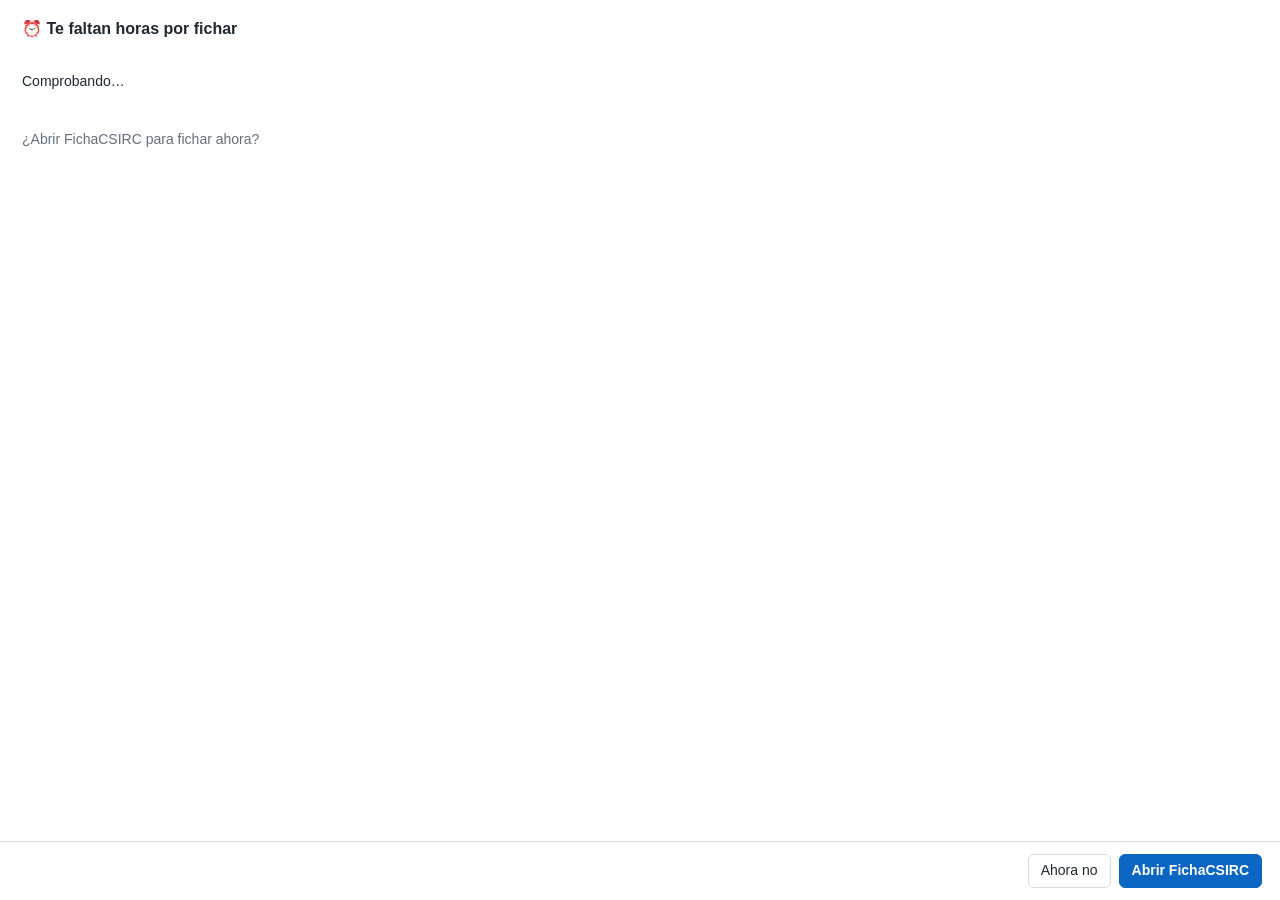
==== web/aviso.html @ e59c97ef "Prototipo web: asistente, aviso diario y actualizaciones Con esto la version web hace todo lo de la " ====
<!doctype html>
<html lang="es">
<head>
<meta charset="utf-8">
<meta name="viewport" content="width=device-width, initial-scale=1">
<title>FichaCSIRC - Recordatorio</title>
<link rel="stylesheet" href="app.css">
</head>
<body class="aviso">
<main>
  <h2>⏰ Te faltan horas por fichar</h2>
  <p id="texto" class="texto-aviso">Comprobando…</p>
  <p class="tenue">¿Abrir FichaCSIRC para fichar ahora?</p>
  <p id="cierre" class="tenue pequeno"></p>
</main>
<footer class="pie-aviso">
  <button id="b-no">Ahora no</button>
  <button id="b-si" class="primario">Abrir FichaCSIRC</button>
</footer>
<script src="demo.js"></script>
<script src="comun.js"></script>
<script src="aviso.js"></script>
</body>
</html>
---- web/app.css ----
/* FichaCSIRC - prototipo web. Mismos colores que la app Tkinter (fichaui.py). */
:root {
  --fondo: #e9edf2;
  --panel: #ffffff;
  --panel-alt: #dfe5ec;
  --borde: #d7dce2;
  --texto: #1f2933;
  --tenue: #64707d;
  --primario: #0b66c3;
  --primario-osc: #084f96;
  --exito: #248a46;
  --aviso: #b7791f;
  --peligro: #b42318;
  --seleccion: #e8f3ff;
  --vacaciones: #7a5db5;
  --guardia-bg: #e6f1fb; --guardia-fg: #0c447c;
  --tele-bg: #eceff3;    --tele-fg: #44484f;
  --permiso-bg: #fdf3e3; --permiso-fg: #8a5a12;
  --radio: 8px;
  --sombra: 0 1px 2px rgba(16, 24, 40, .06), 0 1px 3px rgba(16, 24, 40, .08);
}

* { box-sizing: border-box; }
html, body { height: 100%; }
body {
  margin: 0;
  display: flex;
  flex-direction: column;
  background: var(--fondo);
  color: var(--texto);
  font: 14px/1.4 "Segoe UI", -apple-system, BlinkMacSystemFont, "Helvetica Neue", Arial, sans-serif;
}
button, input, select { font: inherit; color: inherit; }

/* ---------- cabecera ---------- */
.cabecera {
  display: flex; align-items: center; gap: 18px;
  padding: 12px 20px;
  background: var(--panel);
  border-bottom: 1px solid var(--borde);
}
.cabecera img { height: 40px; }
.marca { display: flex; align-items: baseline; gap: 16px; }
.marca h1 { margin: 0; font-size: 22px; color: var(--primario); letter-spacing: -.2px; }
#subtitulo { color: var(--tenue); }
.etiqueta-prototipo {
  font-size: 11px; text-transform: uppercase; letter-spacing: .6px;
  padding: 2px 8px; border-radius: 999px;
  background: var(--permiso-bg); color: var(--permiso-fg);
}
.usuario { margin-left: auto; font-weight: 600; }

/* ---------- estructura ---------- */
main {
  flex: 1;
  overflow: auto;
  padding: 12px;
  display: flex; flex-direction: column; gap: 10px;
}
.panel {
  background: var(--panel);
  border: 1px solid var(--borde);
  border-radius: var(--radio);
  box-shadow: var(--sombra);
  padding: 12px 16px;
}
h2 { margin: 0 0 8px; font-size: 15px; }
.cabeza-seccion { display: flex; align-items: center; justify-content: space-between; gap: 12px; }
.cabeza-seccion h2 { margin: 0; }

button {
  border: 1px solid var(--borde); background: var(--panel);
  border-radius: 6px; padding: 6px 12px; cursor: pointer;
}
button:hover:not(:disabled) { background: var(--fondo); }
button:disabled { opacity: .5; cursor: default; }
button.primario { background: var(--primario); border-color: var(--primario); color: #fff; font-weight: 600; }
button.primario:hover:not(:disabled) { background: var(--primario-osc); }
button.peligro { background: #fbeceb; border-color: #f3cfcb; color: var(--peligro); }
button.peligro:hover:not(:disabled) { background: #f6d9d6; }
button.enlace { border: 0; background: none; color: var(--primario); padding: 0 6px; text-decoration: underline; }
input, select {
  border: 1px solid var(--borde); border-radius: 6px; padding: 6px 8px; background: #fff;
  min-width: 0;
}
input:focus, select:focus, button:focus-visible { outline: 2px solid var(--primario); outline-offset: 1px; }

/* ---------- barra de semana ---------- */
.barra-semana { display: flex; align-items: center; gap: 12px; }
.nav { display: flex; gap: 4px; }
.titulo-semana { flex: 1; display: flex; align-items: center; justify-content: center; gap: 14px; flex-wrap: wrap; }
.titulo-semana strong { font-size: 16px; }
.total { color: var(--tenue); font-variant-numeric: tabular-nums; }

/* ---------- tarjetas de dia ---------- */
.dias { display: grid; grid-template-columns: repeat(5, minmax(0, 1fr)); gap: 10px; margin-top: 10px; }
.dia {
  position: relative;
  border: 1px solid var(--borde); border-radius: var(--radio);
  padding: 10px 12px 12px; cursor: pointer; user-select: none;
  background: var(--panel); transition: background .12s, border-color .12s;
  overflow: hidden;
}
.dia:hover { border-color: #b8c2cc; }
.dia.marcado { background: var(--seleccion); border-color: var(--primario); box-shadow: inset 0 0 0 1px var(--primario); }
.dia.hoy::before { content: ""; position: absolute; inset: 0 0 auto 0; height: 4px; background: var(--primario); }
.dia .titulo { font-size: 13px; color: #111827; }
.dia.hoy .titulo { font-weight: 700; }
.barra { height: 8px; border-radius: 4px; background: #e5e7eb; margin: 8px 0; overflow: hidden; }
.barra > i { display: block; height: 100%; width: 0; transition: width .25s; }
.dia .cifra { font-size: 15px; font-weight: 700; font-variant-numeric: tabular-nums; }
.chips { display: flex; flex-wrap: wrap; gap: 4px; margin-top: 6px; }

/* colores por estado (barra y cifra) */
.completo .barra > i, i.muestra.completo { background: var(--exito); }
.completo .cifra { color: var(--exito); }
.parcial .barra > i, i.muestra.parcial { background: var(--aviso); }
.parcial .cifra { color: var(--aviso); }
.pasado .barra > i { background: var(--peligro); }
.pasado .cifra, .error .cifra { color: var(--peligro); }
.nolab .barra > i, .permiso .barra > i, i.muestra.nolab { background: var(--tenue); }
.nolab .cifra, .permiso .cifra { color: var(--tenue); }
.vacaciones .barra > i, i.muestra.vacaciones { background: var(--vacaciones); }
.vacaciones .cifra { color: var(--vacaciones); }
.vacio .cifra { color: #9a9a9a; }

.chip { display: inline-block; font-size: 12px; padding: 1px 7px; border-radius: 999px; white-space: nowrap; }
.chip-guardia { background: var(--guardia-bg); color: var(--guardia-fg); }
.chip-tele { background: var(--tele-bg); color: var(--tele-fg); }
.chip-permiso { background: var(--permiso-bg); color: var(--permiso-fg); }

.leyenda { display: flex; flex-wrap: wrap; align-items: center; gap: 6px 16px; margin-top: 12px; color: var(--tenue); font-size: 12px; }
.leyenda > span { display: inline-flex; align-items: center; gap: 5px; }
i.muestra { display: inline-block; width: 14px; height: 10px; border-radius: 2px; }
.leyenda .ayuda { margin-left: auto; }
.check { display: inline-flex; align-items: center; gap: 6px; cursor: pointer; }

/* ---------- formulario ---------- */
.form { display: grid; grid-template-columns: auto 1fr; gap: 8px 12px; align-items: center; }
.form > label { color: var(--tenue); }
.fila { display: flex; align-items: center; gap: 10px; }
.campo-tarea input { width: 100%; }
.horas { width: 80px; }
.sub { color: var(--tenue); margin-left: 8px; }
#actividad { min-width: 200px; }
.crece { flex: 1; }

/* ---------- tabla ---------- */
.apuntes { flex: 1; min-height: 180px; display: flex; flex-direction: column; }
table { width: 100%; border-collapse: collapse; margin-top: 8px; }
th { text-align: left; font-size: 12px; color: var(--tenue); font-weight: 600; padding: 6px 8px; border-bottom: 1px solid var(--borde); }
td { padding: 7px 8px; border-bottom: 1px solid #eef1f4; vertical-align: top; }
tbody tr { cursor: pointer; }
tbody tr:hover { background: #f8fafc; }
tbody tr.sel { background: var(--seleccion); }
.num { text-align: right; font-variant-numeric: tabular-nums; white-space: nowrap; }
td.comentario { color: var(--tenue); max-width: 320px; overflow: hidden; text-overflow: ellipsis; white-space: nowrap; }
.vacio { color: var(--tenue); margin: 12px 0 0; }

/* ---------- pie ---------- */
.pie {
  display: flex; align-items: center; gap: 12px;
  padding: 6px 14px; background: var(--panel-alt); color: var(--tenue); font-size: 12px;
  border-top: 1px solid var(--borde);
}
.estado { flex: 1; min-width: 0; overflow: hidden; text-overflow: ellipsis; white-space: nowrap; }
.conn { color: var(--tenue); }
.conn.ok { color: var(--exito); }
.conn.warn { color: var(--aviso); }
.conn.error { color: var(--peligro); }

/* ---------- menu contextual ---------- */
.menu {
  position: fixed; z-index: 20; min-width: 230px;
  background: var(--panel); border: 1px solid var(--borde); border-radius: 8px;
  box-shadow: 0 8px 24px rgba(16, 24, 40, .16); padding: 4px;
}
.menu button { display: block; width: 100%; text-align: left; border: 0; border-radius: 5px; padding: 7px 10px; background: none; }
.menu button:hover:not(:disabled) { background: var(--seleccion); }
.menu .titulo-menu { padding: 6px 10px 4px; font-size: 11px; color: var(--tenue); text-transform: uppercase; letter-spacing: .5px; }
.menu hr { border: 0; border-top: 1px solid var(--borde); margin: 4px 0; }

/* ---------- modal ---------- */
.modal { position: fixed; inset: 0; z-index: 30; background: rgba(15, 23, 42, .35); display: flex; align-items: center; justify-content: center; padding: 16px; }
.modal[hidden] { display: none; }
.modal-caja { background: var(--panel); border-radius: 10px; padding: 18px 20px; width: min(460px, 100%); box-shadow: 0 16px 40px rgba(16, 24, 40, .25); }
.modal-caja h3 { margin: 0 0 8px; font-size: 16px; }
.modal-caja p { margin: 0; white-space: pre-line; color: var(--texto); }
.modal-botones { display: flex; justify-content: flex-end; gap: 8px; margin-top: 16px; }

@media (max-width: 1000px) {
  .dias { grid-template-columns: repeat(3, minmax(0, 1fr)); }
}

/* ---------- barra de menus ---------- */
.menubar { display: flex; gap: 2px; padding: 2px 8px; background: var(--panel); border-bottom: 1px solid var(--borde); }
.menubar button { border: 0; background: none; padding: 4px 10px; border-radius: 4px; }
.menubar button:hover { background: var(--fondo); }
.campo-tarea { display: flex; gap: 8px; }
.campo-tarea input { flex: 1; }

/* ---------- dialogos (dialogos.js) ---------- */
.capa { position: fixed; inset: 0; background: rgba(15, 23, 42, .35); display: flex; align-items: center; justify-content: center; padding: 16px; }
.dlg { background: var(--panel); border-radius: 10px; box-shadow: 0 16px 40px rgba(16, 24, 40, .25); display: flex; flex-direction: column; max-height: calc(100vh - 32px); }
.dlg-cabeza { display: flex; align-items: center; justify-content: space-between; padding: 14px 18px 8px; }
.dlg-cabeza h3 { margin: 0; font-size: 16px; }
.dlg-x { border: 0; background: none; font-size: 20px; line-height: 1; padding: 2px 8px; color: var(--tenue); }
.dlg-cuerpo { padding: 4px 18px 8px; overflow: auto; flex: 1; min-height: 0; }
.dlg-pie { display: flex; justify-content: space-between; gap: 8px; padding: 12px 18px 14px; border-top: 1px solid var(--borde); flex-wrap: wrap; }
.dlg-botones { display: flex; gap: 8px; flex-wrap: wrap; }
.dlg-sub { font-weight: 600; margin: 4px 0 8px; }
.dlg h4 { margin: 14px 0 6px; font-size: 14px; }
.rejilla { display: grid; grid-template-columns: auto 1fr; gap: 8px 12px; align-items: center; margin: 8px 0; }
.rejilla > label { color: var(--tenue); }
.nota { margin: 6px 0; white-space: pre-line; font-size: 13px; }
.tenue { color: var(--tenue); }
.verde { color: var(--exito); }
.rojo { color: var(--peligro); }
.ambar { color: var(--aviso); }
.ancho { width: 100%; }
.lista { width: 100%; margin: 8px 0 4px; }
.check.bloque { display: flex; margin: 4px 0; }
.dlg hr { border: 0; border-top: 1px solid var(--borde); margin: 8px 0; }
#modal { z-index: 60; }
.menu { z-index: 70; }

.nav-mes { display: flex; align-items: center; gap: 8px; margin-bottom: 10px; }
.nav-mes .mes { flex: 1; text-align: center; font-size: 16px; }
.barra.grande { height: 10px; margin: 0 0 12px; }
.barra.completo > i { background: var(--exito); }
.barra.parcial > i { background: var(--aviso); }
.cifras { display: grid; grid-template-columns: 1fr auto; gap: 4px 12px; }
.cifras strong { font-size: 16px; text-align: right; font-variant-numeric: tabular-nums; }
.estado-mes { font-weight: 700; margin: 12px 0 4px; }
.estado-mes.ok { color: var(--exito); }
.estado-mes.aviso { color: var(--aviso); }
.fila-dia { display: flex; justify-content: space-between; width: 100%; margin: 2px 0; text-align: left; }

.lista-festivos { margin: 10px 0; max-height: 220px; overflow: auto; font-size: 13px; }
.festivo { display: grid; grid-template-columns: 96px 1fr; gap: 8px; padding: 1px 0; }

fieldset.permiso { border: 1px solid var(--borde); border-radius: 8px; margin: 0 0 10px; padding: 6px 12px 10px; }
fieldset.permiso legend { font-weight: 600; padding: 0 4px; }
.cifras-permiso { gap: 18px; flex-wrap: wrap; }
.concesion { display: grid; grid-template-columns: 64px 1fr auto; gap: 10px; align-items: center; padding: 2px 0; }
.pie-permiso { margin-top: 8px; flex-wrap: wrap; }
.actividad-permiso { width: 220px; }

table.tabla-dlg { margin-top: 4px; }
.tabla-dlg td { border-bottom: 1px solid #eef1f4; padding: 6px 8px; vertical-align: middle; }
kbd { font: 12px ui-monospace, Consolas, monospace; background: var(--fondo); border: 1px solid var(--borde); border-bottom-width: 2px; border-radius: 4px; padding: 1px 6px; white-space: nowrap; }

.novedades h4.version { color: var(--primario); font-size: 15px; margin: 14px 0 4px; }
.novedades p { margin: 3px 0; }
.novedades p.apartado { font-weight: 700; margin-top: 8px; }
.novedades p.punto { padding-left: 14px; text-indent: -10px; }

/* ---------- asistente de configuracion (configurar.html) ---------- */
.pasos { display: flex; gap: 6px; list-style: none; margin: 0; padding: 0; counter-reset: paso; flex-wrap: wrap; }
.pasos li { counter-increment: paso; padding: 6px 12px; border-radius: 999px; background: var(--panel); border: 1px solid var(--borde); color: var(--tenue); font-size: 13px; }
.pasos li::before { content: counter(paso) ". "; }
.pasos li.actual { background: var(--primario); border-color: var(--primario); color: #fff; font-weight: 600; }
.pasos li.hecho { color: var(--exito); }
.contenido-asistente { max-width: 820px; width: 100%; }
.contenido-asistente h2 { font-size: 18px; margin-bottom: 12px; }
.campo-asistente { display: grid; grid-template-columns: 190px minmax(0, 1fr); gap: 4px 12px; align-items: center; margin: 10px 0; }
.campo-asistente > .tenue { grid-column: 2; font-size: 12px; }
.contenido-asistente .lista { min-height: 180px; }
.dos-listas { display: grid; grid-template-columns: 1fr 1fr; gap: 16px; margin-top: 8px; }
.dos-listas h4 { margin: 0 0 4px; }
.nota.azul { color: var(--primario); }
.separado { margin-top: 18px; }
.favs-resumen { margin: 6px 0 0; padding-left: 20px; font-size: 13px; }
.pie-asistente { gap: 8px; padding: 10px 16px; font-size: 13px; }
.pie-asistente .crece { flex: 1; }
@media (max-width: 700px) {
  .campo-asistente { grid-template-columns: 1fr; }
  .campo-asistente > .tenue { grid-column: 1; }
  .dos-listas { grid-template-columns: 1fr; }
}

/* ---------- ventanita del aviso de fichaje (aviso.html) ---------- */
body.aviso { background: var(--panel); }
body.aviso main { padding: 18px 22px 8px; }
body.aviso h2 { font-size: 16px; }
.texto-aviso { white-space: pre-line; font-variant-numeric: tabular-nums; }
.pequeno { font-size: 12px; }
.pie-aviso { display: flex; justify-content: flex-end; gap: 8px; padding: 12px 18px; border-top: 1px solid var(--borde); }
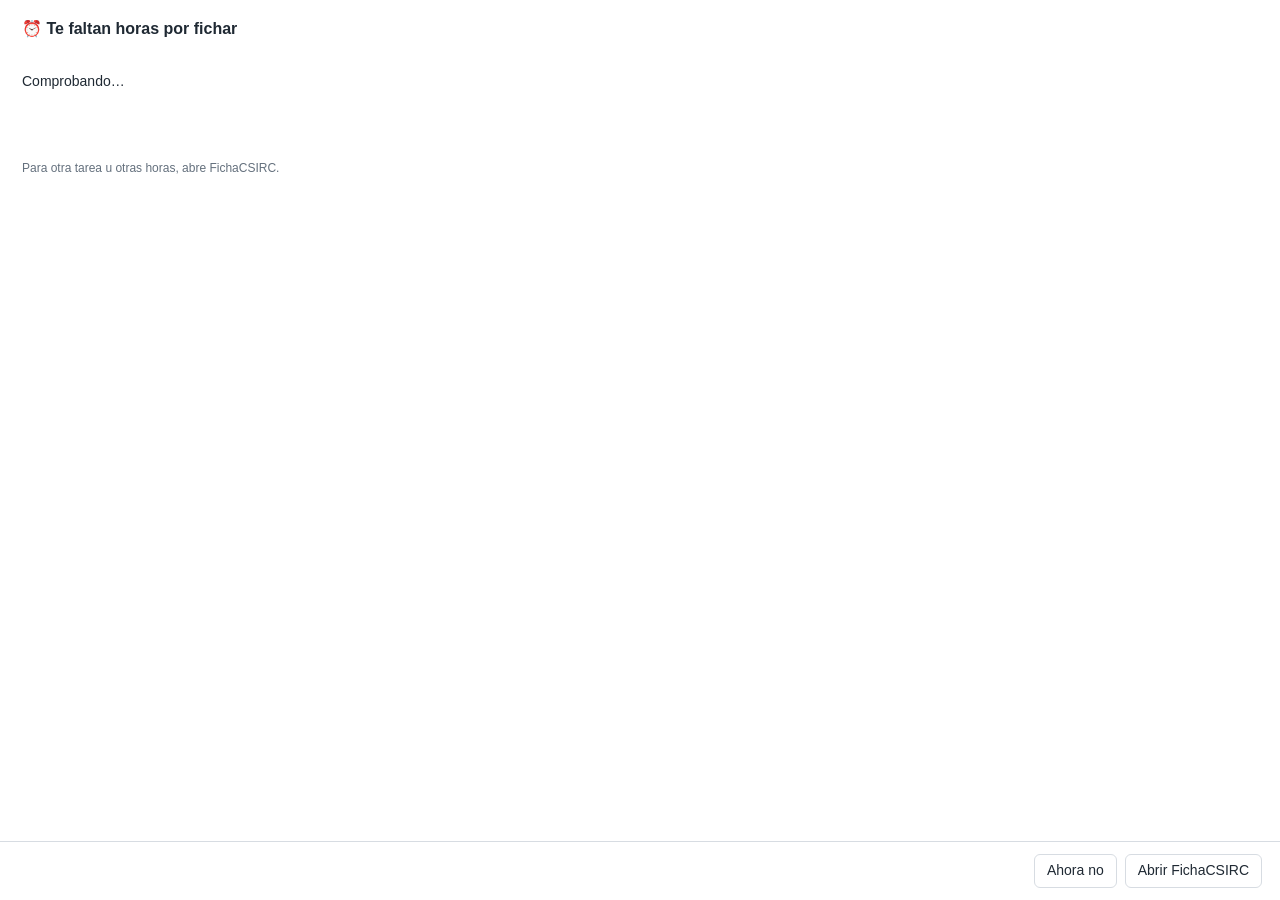
==== commit d011aa58: "Fichar desde el aviso diario La ventanita del recordatorio lista cada dia con huecos con la tarea ha" ====
--- a/web/aviso.html
+++ b/web/aviso.html
@@ -10,13 +10,27 @@
 <main>
   <h2>⏰ Te faltan horas por fichar</h2>
   <p id="texto" class="texto-aviso">Comprobando…</p>
-  <p class="tenue">¿Abrir FichaCSIRC para fichar ahora?</p>
+  <!-- Un renglon por dia con huecos: tarea habitual + "Fichar 2h". Fichas
+       desde aqui, sin abrir la app; cuando no queda nada, se cierra sola. -->
+  <div id="dias-aviso" class="dias-aviso"></div>
+  <p id="hecho" class="hecho-aviso" hidden>✔ Todo fichado. ¡Hasta mañana!</p>
+  <p class="tenue pequeno">Para otra tarea u otras horas, abre FichaCSIRC.</p>
   <p id="cierre" class="tenue pequeno"></p>
 </main>
 <footer class="pie-aviso">
   <button id="b-no">Ahora no</button>
-  <button id="b-si" class="primario">Abrir FichaCSIRC</button>
+  <button id="b-si">Abrir FichaCSIRC</button>
 </footer>
+<div id="modal" class="modal" hidden>
+  <div class="modal-caja" role="dialog" aria-modal="true" aria-labelledby="modal-titulo">
+    <h3 id="modal-titulo"></h3>
+    <p id="modal-texto"></p>
+    <div class="modal-botones">
+      <button id="modal-no">No</button>
+      <button id="modal-si" class="primario">Sí</button>
+    </div>
+  </div>
+</div>
 <script src="demo.js"></script>
 <script src="comun.js"></script>
 <script src="aviso.js"></script>
--- a/web/app.css
+++ b/web/app.css
@@ -21,6 +21,9 @@
 }
 
 * { box-sizing: border-box; }
+/* hidden oculta SIEMPRE: si no, una regla con display (p. ej. .chip) le gana y
+   el elemento se ve vacio. */
+[hidden] { display: none !important; }
 html, body { height: 100%; }
 body {
   margin: 0;
@@ -35,14 +38,21 @@
 /* ---------- cabecera ---------- */
 .cabecera {
   display: flex; align-items: center; gap: 18px;
-  padding: 12px 20px;
+  padding: 9px 20px;
   background: var(--panel);
   border-bottom: 1px solid var(--borde);
 }
 .cabecera img { height: 40px; }
-.marca { display: flex; align-items: baseline; gap: 16px; }
-.marca h1 { margin: 0; font-size: 22px; color: var(--primario); letter-spacing: -.2px; }
-#subtitulo { color: var(--tenue); }
+/* Logo de la app: icono (reloj con check) + "Ficha" regular y "CSIRC" en
+   negrita azul, con el subtitulo debajo: dos lineas, como el de la UGR. */
+.sep-logo { width: 1px; height: 34px; background: var(--borde); margin: 0 -2px; }
+#logo[hidden] + .sep-logo { display: none; }
+.marca { display: flex; align-items: center; gap: 10px; }
+.icono-app { width: 36px; height: 36px; flex: none; }
+.marca-texto { display: flex; flex-direction: column; gap: 3px; }
+.marca h1 { margin: 0; font-size: 22px; line-height: 1; font-weight: 400; color: var(--texto); letter-spacing: -.2px; }
+.marca h1 b { font-weight: 700; color: var(--primario); }
+#subtitulo, .marca .subtitulo { color: var(--tenue); font-size: 12.5px; line-height: 1.2; }
 .etiqueta-prototipo {
   font-size: 11px; text-transform: uppercase; letter-spacing: .6px;
   padding: 2px 8px; border-radius: 999px;
@@ -67,6 +77,19 @@
 h2 { margin: 0 0 8px; font-size: 15px; }
 .cabeza-seccion { display: flex; align-items: center; justify-content: space-between; gap: 12px; }
 .cabeza-seccion h2 { margin: 0; }
+
+/* ---------- cajas: minimizar / cerrar (menu Ver) ---------- */
+.controles-panel { display: flex; gap: 2px; margin-left: 4px; }
+#habituales-periodo { margin-left: auto; }
+.b-panel { border: 0; background: none; color: var(--tenue); padding: 0 7px; height: 24px;
+           font-size: 16px; line-height: 1; border-radius: 5px; }
+.b-panel:hover { background: var(--fondo); color: var(--texto); }
+.cerrado { display: none !important; }
+.minimizado > :not(.cabeza-seccion) { display: none !important; }
+.minimizado .cabeza-seccion h2 { cursor: pointer; }
+.minimizado .cabeza-seccion { margin-bottom: 0 !important; }
+.zona-trabajo .apuntes.minimizado { contain: none; min-height: 0; align-self: start; }
+.zona-trabajo.una-columna { grid-template-columns: minmax(0, 1fr); }
 
 button {
   border: 1px solid var(--borde); background: var(--panel);
@@ -79,6 +102,23 @@
 button.peligro { background: #fbeceb; border-color: #f3cfcb; color: var(--peligro); }
 button.peligro:hover:not(:disabled) { background: #f6d9d6; }
 button.enlace { border: 0; background: none; color: var(--primario); padding: 0 6px; text-decoration: underline; }
+
+/* ---------- pantalla del PIN: tapa todo hasta acertarlo ---------- */
+.bloqueo { position: fixed; inset: 0; z-index: 50; background: var(--fondo);
+           display: flex; align-items: center; justify-content: center; padding: 16px; }
+.bloqueo-caja { background: var(--panel); border: 1px solid var(--borde); border-radius: 12px;
+                box-shadow: var(--sombra); padding: 28px 32px; width: min(340px, 100%);
+                display: flex; flex-direction: column; align-items: center; gap: 10px; text-align: center; }
+.bloqueo-caja h1 { margin: 0; font-size: 24px; font-weight: 400; color: var(--texto); }
+.bloqueo-caja h1 b { color: var(--primario); font-weight: 700; }
+.bloqueo-caja .marca { gap: 10px; }
+.bloqueo-ugr { height: 44px; margin-bottom: 6px; }
+.bloqueo-version { font-size: 12px; margin-top: 6px; }
+.bloqueo-caja p { margin: 0; }
+.pin-campo { font-size: 22px; letter-spacing: 6px; text-align: center; width: 180px; padding: 8px; }
+.pin-msg { min-height: 1.3em; color: var(--peligro); font-size: 13px; }
+.bloqueo-caja button.primario { width: 180px; }
+.bloqueo-caja .enlace { font-size: 13px; margin-top: 4px; }
 input, select {
   border: 1px solid var(--borde); border-radius: 6px; padding: 6px 8px; background: #fff;
   min-width: 0;
@@ -116,8 +156,10 @@
 .completo .cifra { color: var(--exito); }
 .parcial .barra > i, i.muestra.parcial { background: var(--aviso); }
 .parcial .cifra { color: var(--aviso); }
-.pasado .barra > i { background: var(--peligro); }
-.pasado .cifra, .error .cifra { color: var(--peligro); }
+/* Pasarse de la jornada no es un error: azul (rojo solo para "sin conexion"). */
+.pasado .barra > i, i.muestra.pasado { background: var(--primario); }
+.pasado .cifra { color: var(--primario); }
+.error .cifra { color: var(--peligro); }
 .nolab .barra > i, .permiso .barra > i, i.muestra.nolab { background: var(--tenue); }
 .nolab .cifra, .permiso .cifra { color: var(--tenue); }
 .vacaciones .barra > i, i.muestra.vacaciones { background: var(--vacaciones); }
@@ -129,33 +171,80 @@
 .chip-tele { background: var(--tele-bg); color: var(--tele-fg); }
 .chip-permiso { background: var(--permiso-bg); color: var(--permiso-fg); }
 
-.leyenda { display: flex; flex-wrap: wrap; align-items: center; gap: 6px 16px; margin-top: 12px; color: var(--tenue); font-size: 12px; }
+.leyenda { display: flex; flex-wrap: wrap; align-items: center; gap: 6px 16px; margin-top: 8px; color: var(--tenue); font-size: 12px; }
 .leyenda > span { display: inline-flex; align-items: center; gap: 5px; }
 i.muestra { display: inline-block; width: 14px; height: 10px; border-radius: 2px; }
 .leyenda .ayuda { margin-left: auto; }
 .check { display: inline-flex; align-items: center; gap: 6px; cursor: pointer; }
 
-/* ---------- formulario ---------- */
-.form { display: grid; grid-template-columns: auto 1fr; gap: 8px 12px; align-items: center; }
-.form > label { color: var(--tenue); }
-.fila { display: flex; align-items: center; gap: 10px; }
+/* ---------- zona de trabajo: formulario + apuntes ----------
+   Lado a lado en pantallas anchas. Ninguno se estira para rellenar la
+   ventana: lo normal son 1-2 apuntes por dia y antes quedaba un gran hueco. */
+/* La zona de trabajo ocupa hasta abajo: el panel de apuntes (todo el periodo)
+   se estira y desplaza dentro; el formulario se queda arriba. */
+.zona-trabajo {
+  display: grid; grid-template-columns: minmax(0, 1fr) minmax(0, 1fr); gap: 10px;
+  /* Crece hasta el final de la ventana, pero NUNCA por debajo de lo que mide la
+     columna izquierda (formulario + habituales, siempre enteros): en pantallas
+     bajas la pagina desplaza en vez de encoger las listas a cero filas. */
+  align-items: stretch; flex: 1 0 auto;
+}
+/* contain: size -> la lista larga de apuntes NO estira la fila: el panel toma
+   el alto de la fila (el de la ventana o el de la columna izquierda) y su
+   lista desplaza dentro. */
+.zona-trabajo .apuntes { display: flex; flex-direction: column; min-height: 260px; contain: size; }
+@media (max-width: 1050px) {
+  .zona-trabajo { grid-template-columns: minmax(0, 1fr); flex: none; }
+  /* una columna: el panel de apuntes con alto propio */
+  .zona-trabajo .apuntes { contain: none; height: 420px; }
+}
+.zona-trabajo .panel { padding: 10px 14px; }
+.zona-trabajo h2 { margin-bottom: 6px; }
+
+.form { display: grid; grid-template-columns: auto minmax(0, 1fr); gap: 6px 10px; align-items: center; }
+.form > label { color: var(--tenue); font-size: 13px; }
+.fila { display: flex; align-items: center; gap: 8px; }
 .campo-tarea input { width: 100%; }
-.horas { width: 80px; }
-.sub { color: var(--tenue); margin-left: 8px; }
-#actividad { min-width: 200px; }
-.crece { flex: 1; }
-
-/* ---------- tabla ---------- */
-.apuntes { flex: 1; min-height: 180px; display: flex; flex-direction: column; }
+.horas { width: 72px; }
+.sub { color: var(--tenue); font-size: 13px; }
+#actividad { min-width: 140px; }
+.crece { flex: 1; min-width: 0; }
+#comentario { width: 100%; }
+.acciones-form { grid-column: 1 / -1; display: flex; justify-content: flex-end; }
+
+.cabeza-seccion > .tenue { font-size: 13px; font-variant-numeric: tabular-nums; }
+.lista-apuntes { flex: 1 1 0; min-height: 120px; overflow: auto; margin-top: 2px; }
+.apunte {
+  display: grid; grid-template-columns: 48px minmax(0, 1fr) auto auto; align-items: center;
+  gap: 6px; padding: 5px 4px; border-top: 1px solid #eef1f4; border-radius: 4px; cursor: pointer;
+}
+.apunte:hover { background: #f8fafc; }
+.apunte.sel { background: var(--seleccion); }
+.apunte:focus-visible { outline: 2px solid var(--primario); outline-offset: -2px; }
+.ap-horas { text-align: right; font-weight: 600; font-variant-numeric: tabular-nums; white-space: nowrap; }
+.ap-texto { min-width: 0; white-space: nowrap; overflow: hidden; text-overflow: ellipsis; }
+.icono { border: 0; background: none; padding: 5px; line-height: 0; color: var(--tenue); border-radius: 5px; }
+.icono:hover:not(:disabled) { background: var(--fondo); color: var(--texto); }
+.icono.borrar:hover:not(:disabled) { background: #fbeceb; color: var(--peligro); }
+.grupo-dia {
+  display: flex; justify-content: space-between; gap: 8px; width: 100%; text-align: left;
+  border: 0; border-radius: 5px; background: none; margin-top: 4px;
+  padding: 5px 6px; font-size: 12px; font-weight: 600; cursor: pointer;
+}
+.grupo-dia:first-child { margin-top: 0; }
+.grupo-dia:hover { background: var(--fondo); }
+.grupo-dia.marcado { background: var(--seleccion); color: var(--primario); }
+.grupo-dia.hoy span:first-child { color: var(--primario); }
+.grupo-dia.vacio-dia { font-weight: 500; color: var(--tenue); }
+.apunte.del-marcado { background: #f4f9ff; }
+.apunte.del-marcado.sel { background: var(--seleccion); }
+.apuntes .vacio { color: var(--tenue); margin: 6px 0 2px; font-size: 13px; }
+
+/* tablas de los dialogos */
 table { width: 100%; border-collapse: collapse; margin-top: 8px; }
 th { text-align: left; font-size: 12px; color: var(--tenue); font-weight: 600; padding: 6px 8px; border-bottom: 1px solid var(--borde); }
 td { padding: 7px 8px; border-bottom: 1px solid #eef1f4; vertical-align: top; }
-tbody tr { cursor: pointer; }
-tbody tr:hover { background: #f8fafc; }
-tbody tr.sel { background: var(--seleccion); }
 .num { text-align: right; font-variant-numeric: tabular-nums; white-space: nowrap; }
-td.comentario { color: var(--tenue); max-width: 320px; overflow: hidden; text-overflow: ellipsis; white-space: nowrap; }
-.vacio { color: var(--tenue); margin: 12px 0 0; }
 
 /* ---------- pie ---------- */
 .pie {
@@ -177,6 +266,7 @@
 }
 .menu button { display: block; width: 100%; text-align: left; border: 0; border-radius: 5px; padding: 7px 10px; background: none; }
 .menu button:hover:not(:disabled) { background: var(--seleccion); }
+.menu button.destacado { font-weight: 700; color: #111827; }
 .menu .titulo-menu { padding: 6px 10px 4px; font-size: 11px; color: var(--tenue); text-transform: uppercase; letter-spacing: .5px; }
 .menu hr { border: 0; border-top: 1px solid var(--borde); margin: 4px 0; }
 
@@ -286,3 +376,176 @@
 .texto-aviso { white-space: pre-line; font-variant-numeric: tabular-nums; }
 .pequeno { font-size: 12px; }
 .pie-aviso { display: flex; justify-content: flex-end; gap: 8px; padding: 12px 18px; border-top: 1px solid var(--borde); }
+.dias-aviso { display: flex; flex-direction: column; gap: 6px; margin: 10px 0 12px; }
+.aviso-dia { display: grid; grid-template-columns: 96px 70px minmax(0, 1fr) auto auto; gap: 8px; align-items: center;
+             padding: 7px 10px; background: var(--fondo); border-radius: 6px; font-size: 13px; }
+.aviso-dia-nombre { font-weight: 600; }
+.aviso-dia select { min-width: 0; }
+.aviso-dia .horas { width: 52px; }
+.hecho-aviso { color: var(--exito); font-weight: 600; font-size: 15px; }
+
+/* ---------- selector Semana | Mes y vista mensual ---------- */
+.selector-vista { display: inline-flex; border: 1px solid var(--borde); border-radius: 6px; overflow: hidden; }
+.selector-vista button { border: 0; border-radius: 0; padding: 6px 12px; }
+.selector-vista button + button { border-left: 1px solid var(--borde); }
+.selector-vista button.activo { background: var(--seleccion); color: var(--primario); font-weight: 600; }
+.chip-estado { font-size: 12px; padding: 2px 9px; border-radius: 999px; }
+.chip-estado.ok { background: #e7f4ec; color: var(--exito); }
+.chip-estado.aviso { background: var(--permiso-bg); color: var(--permiso-fg); }
+
+.dias.mes { gap: 6px; }
+.celda {
+  position: relative; overflow: hidden; cursor: pointer; user-select: none;
+  border: 1px solid var(--borde); border-radius: 6px; background: var(--panel);
+  padding: 6px 9px 7px; min-height: 64px; transition: background .12s, border-color .12s;
+}
+.celda:hover { border-color: #b8c2cc; }
+.celda.marcado { background: var(--seleccion); border-color: var(--primario); box-shadow: inset 0 0 0 1px var(--primario); }
+.celda.hoy::before { content: ""; position: absolute; inset: 0 0 auto 0; height: 3px; background: var(--primario); }
+.celda.fuera { opacity: .45; }
+.celda.fuera.marcado { opacity: .8; }
+.cab-celda { display: flex; align-items: baseline; gap: 6px; font-size: 12px; }
+.dia-celda { font-weight: 600; color: #111827; white-space: nowrap; }
+.celda.hoy .dia-celda { color: var(--primario); }
+.celda .iconos { color: var(--tenue); letter-spacing: 1px; }
+.celda .cifra { margin-left: auto; font-size: 12px; font-weight: 600; white-space: nowrap; }
+.celda.futuro .cifra { font-weight: 400; }
+.celda .barra { height: 4px; margin: 5px 0 4px; }
+.linea-ap { display: flex; gap: 6px; font-size: 12px; color: var(--tenue); white-space: nowrap; overflow: hidden; }
+.linea-h { min-width: 34px; color: var(--texto); font-variant-numeric: tabular-nums; }
+.linea-t { overflow: hidden; text-overflow: ellipsis; }
+.linea-mas { font-size: 11px; color: var(--tenue); padding-left: 40px; }
+@media (max-width: 1000px) {
+  .dias.mes { grid-template-columns: repeat(5, minmax(0, 1fr)); }
+}
+
+/* ---------- apuntes dentro de las tarjetas de la semana ---------- */
+.dia .ap-tarjeta { border-top: 1px solid #eef1f4; padding: 4px 0 3px; }
+/* el primer apunte, separado de la cifra (o de los chips) */
+.dia .cifra + .ap-tarjeta, .dia .chips + .ap-tarjeta { margin-top: 6px; }
+.dia .linea-ap { color: var(--texto); }
+.linea-act { font-size: 12px; color: var(--tenue); padding-left: 40px; white-space: nowrap; overflow: hidden; text-overflow: ellipsis; }
+.sin-apuntes { margin-top: 6px; font-size: 12px; color: var(--tenue); }
+.dia .linea-mas { margin-top: 2px; }
+/* editar / borrar el apunte desde la tarjeta: al pasar el raton o con foco */
+.dia .ap-tarjeta { position: relative; }
+.ap-acciones { position: absolute; right: 0; top: 1px; display: flex; gap: 1px; opacity: 0; pointer-events: none;
+               background: var(--panel); border-radius: 6px; box-shadow: -6px 0 6px var(--panel); }
+.dia.marcado .ap-acciones { background: var(--seleccion); box-shadow: -6px 0 6px var(--seleccion); }
+/* opacity (no display:none): oculto pero alcanzable con Tab, y al tener el foco se ve */
+.ap-tarjeta:hover .ap-acciones, .ap-acciones:focus-within { opacity: 1; pointer-events: auto; }
+.ap-acciones .icono { padding: 3px; }
+
+/* ---------- "+" de cada dia, horas editables, arrastrar ---------- */
+.b-mas-dia { position: absolute; top: 6px; right: 6px; width: 24px; height: 24px; padding: 0;
+             border-radius: 6px; font-size: 17px; line-height: 1; font-weight: 600;
+             color: var(--primario); background: var(--panel); opacity: 0; }
+/* en la celda del mes, abajo a la derecha: arriba esta la cifra del dia */
+.celda .b-mas-dia { top: auto; bottom: 4px; right: 4px; width: 20px; height: 20px; font-size: 15px; }
+.dia:hover .b-mas-dia, .celda:hover .b-mas-dia, .b-mas-dia:focus-visible { opacity: 1; }
+.dia:hover .titulo { padding-right: 26px; }
+.linea-h.editable { cursor: text; border-radius: 3px; }
+.linea-h.editable:hover { background: var(--seleccion); outline: 1px solid #bcd7f5; }
+.horas-en-sitio { width: 44px; font-size: 12px; padding: 0 3px; height: 20px; margin-right: 2px; }
+[draggable="true"] { cursor: grab; }
+body.arrastrando .dia, body.arrastrando .celda { transition: none; }
+.soltar { outline: 2px dashed var(--primario); outline-offset: -3px; background: var(--seleccion) !important; }
+.boton-mas { border: 0; background: none; padding: 1px 0 1px 40px; cursor: pointer; text-align: left; }
+.boton-mas:hover { color: var(--primario); text-decoration: underline; }
+.celda .boton-mas { padding-left: 40px; }
+
+/* aviso con "Deshacer" tras borrar, editar, mover o añadir */
+.aviso-deshacer { position: fixed; left: 50%; bottom: 44px; transform: translateX(-50%); z-index: 40;
+                  display: flex; align-items: center; gap: 12px; max-width: calc(100% - 32px);
+                  background: #1f2933; color: #fff; border-radius: 8px; padding: 9px 10px 9px 16px;
+                  box-shadow: 0 6px 20px rgba(15, 23, 42, .25); font-size: 14px; }
+.aviso-deshacer span { overflow: hidden; text-overflow: ellipsis; white-space: nowrap; }
+.aviso-deshacer .enlace { color: #8ec5ff; font-weight: 600; }
+.aviso-deshacer .cerrar-aviso { border: 0; background: none; color: #cbd5e1; font-size: 18px; padding: 0 4px; }
+
+/* semana anterior con huecos: aviso bajo la cabecera de Dias */
+.aviso-semana { display: flex; align-items: center; gap: 10px; margin: 8px 0 2px; padding: 7px 12px;
+                background: var(--permiso-bg); color: var(--permiso-fg); border-radius: 6px; font-size: 13px; }
+.aviso-semana-texto { flex: 1; min-width: 0; }
+.aviso-semana .enlace { white-space: nowrap; }
+.aviso-semana .cerrar-aviso { border: 0; background: none; color: inherit; font-size: 17px; padding: 0 4px; }
+
+/* importar festivos: dias UGR con casilla propia */
+.festivo { display: flex; align-items: center; gap: 8px; }
+.festivo .hueco { width: 13px; }
+.festivo.ugr { color: var(--permiso-fg); }
+.festivo.excluido { text-decoration: line-through; color: var(--tenue); }
+.bloqueo { z-index: 100; }
+
+/* ---------- dialogo "Editar dia" ---------- */
+.ed-cabeza { display: flex; align-items: baseline; justify-content: space-between; gap: 12px; }
+.ed-total { font-weight: 600; font-variant-numeric: tabular-nums; }
+.ed-total.ok { color: var(--exito); }
+.ed-total.falta { color: var(--aviso); }
+.ed-total.mas { color: var(--primario); }
+.ed-lista { display: flex; flex-direction: column; border-top: 1px solid var(--borde); }
+.ed-fila { display: grid; grid-template-columns: 92px minmax(0, 1fr) minmax(0, 190px) 32px;
+           gap: 10px; align-items: center; padding: 7px 0; border-bottom: 1px solid var(--borde); }
+.ed-h { white-space: nowrap; color: var(--tenue); }
+.ed-h .horas { width: 64px; text-align: right; }
+.ed-tarea { overflow: hidden; text-overflow: ellipsis; white-space: nowrap; }
+.ed-act, .ed-tarea-sel { min-width: 0; width: 100%; }
+.ed-fila.quitada .ed-tarea { text-decoration: line-through; color: var(--tenue); }
+.ed-fila.quitada { background: #fbeceb; }
+.ed-fila.nueva { background: var(--seleccion); }
+
+/* ---------- franja de resumen ---------- */
+.franja {
+  display: flex; flex-wrap: wrap; align-items: center; gap: 6px 8px;
+  background: var(--panel); border: 1px solid var(--borde); border-radius: var(--radio);
+  box-shadow: var(--sombra); padding: 7px 12px; font-size: 13px;
+}
+.franja-titulo { font-size: 12px; color: var(--tenue); text-transform: uppercase; letter-spacing: .5px; margin-right: 4px; }
+.franja-item { border: 1px solid var(--borde); border-radius: 999px; padding: 3px 11px; background: var(--panel); font-size: 13px; }
+.franja-item:hover { background: var(--fondo); }
+.franja-item.ok span:last-child { color: var(--exito); }
+.franja-item.aviso span:last-child { color: var(--aviso); }
+
+/* ---------- columna izquierda: formulario + tareas habituales ---------- */
+.col-izq { display: flex; flex-direction: column; gap: 10px; min-width: 0; }
+.col-izq .panel-form { flex: none; }
+/* las habituales toman el alto que deja el formulario y desplazan dentro */
+/* las habituales, siempre enteras (alto natural) */
+.panel-habituales { flex: none; }
+.panel-habituales .cabeza-seccion { margin-bottom: 4px; }
+.panel-habituales .nota { margin: 6px 0 0; font-size: 12px; }
+.hab-fila { display: grid; grid-template-columns: minmax(0, 1fr) auto; gap: 10px; align-items: center; padding: 4px 0; border-top: 1px solid #eef1f4; }
+.hab-info { border: 0; background: none; padding: 2px 4px; text-align: left; border-radius: 5px; min-width: 0; }
+.hab-info:hover { background: var(--fondo); }
+.hab-cab { display: flex; justify-content: space-between; gap: 8px; font-size: 13px; }
+.hab-tarea { white-space: nowrap; overflow: hidden; text-overflow: ellipsis; }
+.hab-num { white-space: nowrap; font-variant-numeric: tabular-nums; font-size: 12px; }
+.hab-barra { height: 6px; border-radius: 3px; background: #e5e7eb; margin: 4px 0 1px; overflow: hidden; }
+.hab-barra > i { display: block; height: 100%; width: 0; background: var(--primario); border-radius: 4px; transition: width .3s; }
+.hab-sub { font-size: 12px; white-space: nowrap; overflow: hidden; text-overflow: ellipsis; }
+.hab-mas { font-size: 12px; padding: 4px 10px; white-space: nowrap; }
+
+/* ---------- pantallas bajas (portatiles, escalado de Windows al 125-150 %) ----------
+   Se recuperan ~100 px: cabecera y logo mas pequenos, menos margenes y sin la
+   leyenda de colores (los colores se explican solos tras el primer dia). */
+@media (max-height: 820px) {
+  .cabecera { padding: 6px 16px; }
+  .cabecera img { height: 30px; }
+  .sep-logo { height: 26px; }
+  .icono-app { width: 28px; height: 28px; }
+  .marca h1 { font-size: 18px; }
+  #subtitulo, .marca .subtitulo { font-size: 11.5px; }
+  main { padding: 8px; gap: 8px; }
+  .panel { padding: 8px 12px; }
+  .barra-semana { padding: 6px 12px; }
+  .dias { margin-top: 6px; }
+  .dia { padding: 8px 10px 9px; }
+  .leyenda { display: none; }
+  .franja { padding: 5px 10px; }
+  .zona-trabajo .panel { padding: 8px 12px; }
+  .hab-fila { padding: 3px 0; }
+  .form { gap: 4px 10px; }
+  .zona-trabajo input, .zona-trabajo select { padding-top: 4px; padding-bottom: 4px; }
+  /* solo las 3 habituales principales: las que de verdad se usan */
+  #lista-habituales .hab-fila:nth-child(n+4) { display: none; }
+}
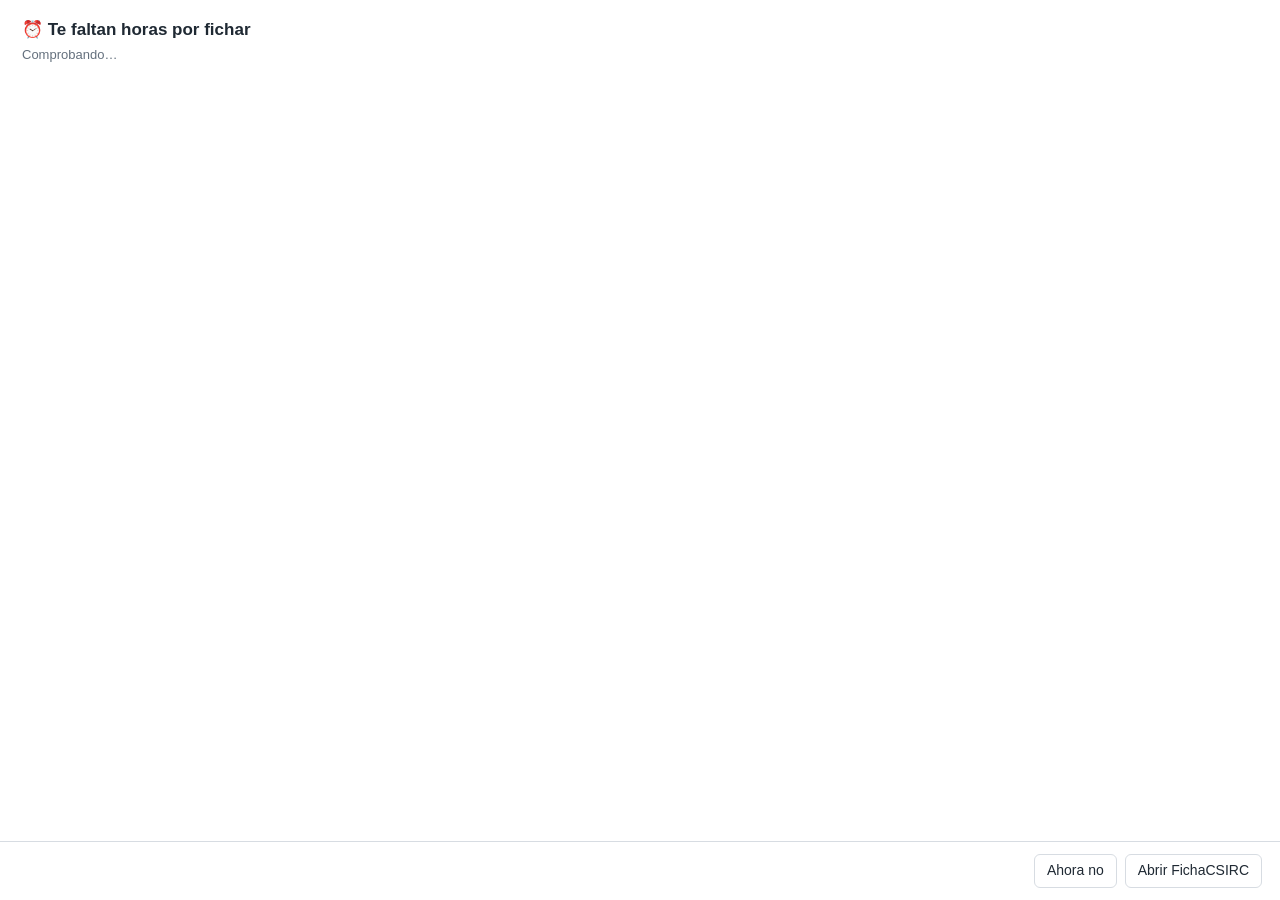
==== commit d8807305: "Aviso diario: campana en la barra con la hora ('🔔 14:00') que abre un solo formulario para activarlo" ====
--- a/web/aviso.html
+++ b/web/aviso.html
@@ -8,19 +8,40 @@
 </head>
 <body class="aviso">
 <main>
-  <h2>⏰ Te faltan horas por fichar</h2>
-  <p id="texto" class="texto-aviso">Comprobando…</p>
-  <!-- Un renglon por dia con huecos: tarea habitual + "Fichar 2h". Fichas
-       desde aqui, sin abrir la app; cuando no queda nada, se cierra sola. -->
+  <h2 id="titulo-aviso">⏰ Te faltan horas por fichar</h2>
+  <p id="sub-aviso" class="tenue sub-aviso">Comprobando…</p>
+  <!-- Un renglon por dia con huecos (hoy, el primero): tarea habitual +
+       "Fichar 2h". Fichas desde aqui, sin abrir la app; cuando no queda nada,
+       se cierra sola. -->
   <div id="dias-aviso" class="dias-aviso"></div>
+  <!-- con varios dias: todos de una vez, cada uno como dice su renglon -->
+  <div id="todo-aviso" class="todo-aviso" hidden>
+    <span class="tenue pequeno">Cada día, con la tarea y las horas de su fila.</span>
+    <button id="b-todo" class="primario">Fichar todo</button>
+  </div>
   <p id="hecho" class="hecho-aviso" hidden>✔ Todo fichado. ¡Hasta mañana!</p>
-  <p class="tenue pequeno">Para otra tarea u otras horas, abre FichaCSIRC.</p>
-  <p id="cierre" class="tenue pequeno"></p>
+  <!-- y lo que queda sin completar en el año: un clic y se abre ese panel -->
+  <p id="pend-aviso" class="pend-aviso" hidden></p>
 </main>
 <footer class="pie-aviso">
+  <!-- la campana: a que hora avisa; un clic para cambiarla o quitar el aviso -->
+  <button id="b-campana" class="campana-aviso" hidden title="Cambiar la hora del aviso o desactivarlo"></button>
+  <span id="cierre" class="tenue pequeno cierre-aviso"></span>
   <button id="b-no">Ahora no</button>
   <button id="b-si">Abrir FichaCSIRC</button>
 </footer>
+<div id="ajuste" class="modal" hidden>
+  <div class="modal-caja" role="dialog" aria-modal="true" aria-labelledby="ajuste-titulo">
+    <h3 id="ajuste-titulo">🔔 Aviso diario de fichaje</h3>
+    <p class="tenue">Te aviso los días laborables a esta hora, solo si te faltan horas por fichar. Se queda así hasta que lo cambies o lo quites.</p>
+    <label class="ajuste-hora">¿A qué hora? <input id="ajuste-hora" type="time"></label>
+    <div class="modal-botones">
+      <button id="ajuste-quitar" class="peligro a-la-izquierda">Desactivar aviso</button>
+      <button id="ajuste-no">Cancelar</button>
+      <button id="ajuste-si" class="primario">Guardar</button>
+    </div>
+  </div>
+</div>
 <div id="modal" class="modal" hidden>
   <div class="modal-caja" role="dialog" aria-modal="true" aria-labelledby="modal-titulo">
     <h3 id="modal-titulo"></h3>
@@ -31,6 +52,7 @@
     </div>
   </div>
 </div>
+<script src="puente-tauri.js"></script>
 <script src="demo.js"></script>
 <script src="comun.js"></script>
 <script src="aviso.js"></script>
--- a/web/app.css
+++ b/web/app.css
@@ -18,7 +18,39 @@
   --permiso-bg: #fdf3e3; --permiso-fg: #8a5a12;
   --radio: 8px;
   --sombra: 0 1px 2px rgba(16, 24, 40, .06), 0 1px 3px rgba(16, 24, 40, .08);
-}
+  --borde-suave: #eef1f4; --barra-fondo: #e5e7eb; --texto-fuerte: #111827; --hover-borde: #b8c2cc;
+  --apunte-hover: #f8fafc; --apunte-marcado: #f4f9ff; --exito-bg: #e7f4ec; --sel-borde: #bcd7f5;
+  --peligro-bg: #fbeceb; --peligro-borde: #f3cfcb; --peligro-bg-hover: #f6d9d6;
+  --tooltip-bg: #1f2933; --tooltip-fg: #fff; --tooltip-enlace: #8ec5ff; --tooltip-x: #cbd5e1;
+  --logo-fondo: transparent;
+  color-scheme: light;
+}
+
+/* ---------- tema oscuro: mismas variables, otros valores ----------
+   Se activa con data-tema="oscuro" en <html> (menu Ver) o, en "sistema", cuando
+   el sistema operativo va en oscuro. Los textos de estado (verde, ambar, azul,
+   rojo) se aclaran para que contrasten sobre fondo oscuro. */
+@media (prefers-color-scheme: dark) {
+  :root:not([data-tema="claro"]) { --oscuro: 1; }
+}
+:root[data-tema="oscuro"] { --oscuro: 1; }
+@media (prefers-color-scheme: dark) { :root:not([data-tema="claro"]) { color-scheme: dark; } }
+:root[data-tema="oscuro"] { color-scheme: dark; }
+:root[data-tema="oscuro"], :root:not([data-tema="claro"]).sistema-oscuro {
+  --fondo: #14181d; --panel: #1c2229; --panel-alt: #242c35; --borde: #303944;
+  --texto: #e6e9ee; --tenue: #98a3b0; --primario: #4d9ff0; --primario-osc: #7fb8f5;
+  --exito: #4cc06d; --aviso: #e0a640; --peligro: #f0716a; --seleccion: #1d3350; --vacaciones: #a48cf0;
+  --guardia-bg: #1b3a5c; --guardia-fg: #9ccbff; --tele-bg: #2a313a; --tele-fg: #cfd5dc;
+  --permiso-bg: #3a2d12; --permiso-fg: #f1c173;
+  --sombra: 0 1px 2px rgba(0, 0, 0, .4), 0 1px 3px rgba(0, 0, 0, .5);
+  --borde-suave: #2a323b; --barra-fondo: #2f3842; --texto-fuerte: #f3f5f8; --hover-borde: #4a5664;
+  --apunte-hover: #222a33; --apunte-marcado: #1a2a3d; --exito-bg: #1c3627; --sel-borde: #2e5f93;
+  --peligro-bg: #3a1d1b; --peligro-borde: #5a2c29; --peligro-bg-hover: #4a2522;
+  --tooltip-bg: #e6e9ee; --tooltip-fg: #1f2933; --tooltip-enlace: #0b66c3; --tooltip-x: #4b5563;
+  --logo-fondo: #fff;
+}
+/* el escudo de la UGR es negro sobre blanco: en oscuro, sobre una pastilla blanca */
+.cabecera img, .bloqueo-ugr { background: var(--logo-fondo); border-radius: 6px; padding: 2px 6px; }
 
 * { box-sizing: border-box; }
 /* hidden oculta SIEMPRE: si no, una regla con display (p. ej. .chip) le gana y
@@ -77,6 +109,15 @@
 h2 { margin: 0 0 8px; font-size: 15px; }
 .cabeza-seccion { display: flex; align-items: center; justify-content: space-between; gap: 12px; }
 .cabeza-seccion h2 { margin: 0; }
+/* Dias: titulo a la izquierda, Deshacer en el centro, controles a la derecha */
+.cabeza-dias { display: grid; grid-template-columns: 1fr auto 1fr; }
+.cabeza-dias > .fila { justify-self: end; }
+.b-deshacer { grid-column: 2; background: var(--primario); border-color: var(--primario); color: #fff;
+              font-weight: 600; padding: 6px 16px; border-radius: 999px; box-shadow: 0 1px 4px rgba(0,0,0,.18); }
+.b-deshacer:hover { background: var(--primario-osc); }
+.b-deshacer[hidden] { display: none; }
+.n-deshacer:not(:empty) { display: inline-block; margin-left: 8px; min-width: 18px; padding: 0 5px; border-radius: 999px;
+                          background: #fff; color: var(--primario); font-size: 12px; line-height: 18px; }
 
 /* ---------- cajas: minimizar / cerrar (menu Ver) ---------- */
 .controles-panel { display: flex; gap: 2px; margin-left: 4px; }
@@ -99,8 +140,8 @@
 button:disabled { opacity: .5; cursor: default; }
 button.primario { background: var(--primario); border-color: var(--primario); color: #fff; font-weight: 600; }
 button.primario:hover:not(:disabled) { background: var(--primario-osc); }
-button.peligro { background: #fbeceb; border-color: #f3cfcb; color: var(--peligro); }
-button.peligro:hover:not(:disabled) { background: #f6d9d6; }
+button.peligro { background: var(--peligro-bg); border-color: var(--peligro-borde); color: var(--peligro); }
+button.peligro:hover:not(:disabled) { background: var(--peligro-bg-hover); }
 button.enlace { border: 0; background: none; color: var(--primario); padding: 0 6px; text-decoration: underline; }
 
 /* ---------- pantalla del PIN: tapa todo hasta acertarlo ---------- */
@@ -120,7 +161,7 @@
 .bloqueo-caja button.primario { width: 180px; }
 .bloqueo-caja .enlace { font-size: 13px; margin-top: 4px; }
 input, select {
-  border: 1px solid var(--borde); border-radius: 6px; padding: 6px 8px; background: #fff;
+  border: 1px solid var(--borde); border-radius: 6px; padding: 6px 8px; background: var(--panel);
   min-width: 0;
 }
 input:focus, select:focus, button:focus-visible { outline: 2px solid var(--primario); outline-offset: 1px; }
@@ -141,12 +182,12 @@
   background: var(--panel); transition: background .12s, border-color .12s;
   overflow: hidden;
 }
-.dia:hover { border-color: #b8c2cc; }
+.dia:hover { border-color: var(--hover-borde); }
 .dia.marcado { background: var(--seleccion); border-color: var(--primario); box-shadow: inset 0 0 0 1px var(--primario); }
 .dia.hoy::before { content: ""; position: absolute; inset: 0 0 auto 0; height: 4px; background: var(--primario); }
-.dia .titulo { font-size: 13px; color: #111827; }
+.dia .titulo { font-size: 13px; color: var(--texto-fuerte); }
 .dia.hoy .titulo { font-weight: 700; }
-.barra { height: 8px; border-radius: 4px; background: #e5e7eb; margin: 8px 0; overflow: hidden; }
+.barra { height: 8px; border-radius: 4px; background: var(--barra-fondo); margin: 8px 0; overflow: hidden; }
 .barra > i { display: block; height: 100%; width: 0; transition: width .25s; }
 .dia .cifra { font-size: 15px; font-weight: 700; font-variant-numeric: tabular-nums; }
 .chips { display: flex; flex-wrap: wrap; gap: 4px; margin-top: 6px; }
@@ -164,12 +205,14 @@
 .nolab .cifra, .permiso .cifra { color: var(--tenue); }
 .vacaciones .barra > i, i.muestra.vacaciones { background: var(--vacaciones); }
 .vacaciones .cifra { color: var(--vacaciones); }
-.vacio .cifra { color: #9a9a9a; }
+.vacio .cifra { color: var(--tenue); }
 
 .chip { display: inline-block; font-size: 12px; padding: 1px 7px; border-radius: 999px; white-space: nowrap; }
 .chip-guardia { background: var(--guardia-bg); color: var(--guardia-fg); }
 .chip-tele { background: var(--tele-bg); color: var(--tele-fg); }
 .chip-permiso { background: var(--permiso-bg); color: var(--permiso-fg); }
+/* marcado solo en este equipo: con borde y sin relleno (imputado en ProyectosTic: relleno) */
+.chip.local { background: transparent; border: 1px dashed currentColor; padding: 0 6px; }
 
 .leyenda { display: flex; flex-wrap: wrap; align-items: center; gap: 6px 16px; margin-top: 8px; color: var(--tenue); font-size: 12px; }
 .leyenda > span { display: inline-flex; align-items: center; gap: 5px; }
@@ -216,16 +259,16 @@
 .lista-apuntes { flex: 1 1 0; min-height: 120px; overflow: auto; margin-top: 2px; }
 .apunte {
   display: grid; grid-template-columns: 48px minmax(0, 1fr) auto auto; align-items: center;
-  gap: 6px; padding: 5px 4px; border-top: 1px solid #eef1f4; border-radius: 4px; cursor: pointer;
-}
-.apunte:hover { background: #f8fafc; }
+  gap: 6px; padding: 5px 4px; border-top: 1px solid var(--borde-suave); border-radius: 4px; cursor: pointer;
+}
+.apunte:hover { background: var(--apunte-hover); }
 .apunte.sel { background: var(--seleccion); }
 .apunte:focus-visible { outline: 2px solid var(--primario); outline-offset: -2px; }
 .ap-horas { text-align: right; font-weight: 600; font-variant-numeric: tabular-nums; white-space: nowrap; }
 .ap-texto { min-width: 0; white-space: nowrap; overflow: hidden; text-overflow: ellipsis; }
 .icono { border: 0; background: none; padding: 5px; line-height: 0; color: var(--tenue); border-radius: 5px; }
 .icono:hover:not(:disabled) { background: var(--fondo); color: var(--texto); }
-.icono.borrar:hover:not(:disabled) { background: #fbeceb; color: var(--peligro); }
+.icono.borrar:hover:not(:disabled) { background: var(--peligro-bg); color: var(--peligro); }
 .grupo-dia {
   display: flex; justify-content: space-between; gap: 8px; width: 100%; text-align: left;
   border: 0; border-radius: 5px; background: none; margin-top: 4px;
@@ -236,14 +279,14 @@
 .grupo-dia.marcado { background: var(--seleccion); color: var(--primario); }
 .grupo-dia.hoy span:first-child { color: var(--primario); }
 .grupo-dia.vacio-dia { font-weight: 500; color: var(--tenue); }
-.apunte.del-marcado { background: #f4f9ff; }
+.apunte.del-marcado { background: var(--apunte-marcado); }
 .apunte.del-marcado.sel { background: var(--seleccion); }
 .apuntes .vacio { color: var(--tenue); margin: 6px 0 2px; font-size: 13px; }
 
 /* tablas de los dialogos */
 table { width: 100%; border-collapse: collapse; margin-top: 8px; }
 th { text-align: left; font-size: 12px; color: var(--tenue); font-weight: 600; padding: 6px 8px; border-bottom: 1px solid var(--borde); }
-td { padding: 7px 8px; border-bottom: 1px solid #eef1f4; vertical-align: top; }
+td { padding: 7px 8px; border-bottom: 1px solid var(--borde-suave); vertical-align: top; }
 .num { text-align: right; font-variant-numeric: tabular-nums; white-space: nowrap; }
 
 /* ---------- pie ---------- */
@@ -266,7 +309,7 @@
 }
 .menu button { display: block; width: 100%; text-align: left; border: 0; border-radius: 5px; padding: 7px 10px; background: none; }
 .menu button:hover:not(:disabled) { background: var(--seleccion); }
-.menu button.destacado { font-weight: 700; color: #111827; }
+.menu button.destacado { font-weight: 700; color: var(--texto-fuerte); }
 .menu .titulo-menu { padding: 6px 10px 4px; font-size: 11px; color: var(--tenue); text-transform: uppercase; letter-spacing: .5px; }
 .menu hr { border: 0; border-top: 1px solid var(--borde); margin: 4px 0; }
 
@@ -331,13 +374,15 @@
 
 fieldset.permiso { border: 1px solid var(--borde); border-radius: 8px; margin: 0 0 10px; padding: 6px 12px 10px; }
 fieldset.permiso legend { font-weight: 600; padding: 0 4px; }
+.tarea-local-fila { margin: 6px 0; }
+.tarea-local-titulo { width: 140px; flex: none; }
 .cifras-permiso { gap: 18px; flex-wrap: wrap; }
 .concesion { display: grid; grid-template-columns: 64px 1fr auto; gap: 10px; align-items: center; padding: 2px 0; }
 .pie-permiso { margin-top: 8px; flex-wrap: wrap; }
 .actividad-permiso { width: 220px; }
 
 table.tabla-dlg { margin-top: 4px; }
-.tabla-dlg td { border-bottom: 1px solid #eef1f4; padding: 6px 8px; vertical-align: middle; }
+.tabla-dlg td { border-bottom: 1px solid var(--borde-suave); padding: 6px 8px; vertical-align: middle; }
 kbd { font: 12px ui-monospace, Consolas, monospace; background: var(--fondo); border: 1px solid var(--borde); border-bottom-width: 2px; border-radius: 4px; padding: 1px 6px; white-space: nowrap; }
 
 .novedades h4.version { color: var(--primario); font-size: 15px; margin: 14px 0 4px; }
@@ -371,18 +416,31 @@
 
 /* ---------- ventanita del aviso de fichaje (aviso.html) ---------- */
 body.aviso { background: var(--panel); }
-body.aviso main { padding: 18px 22px 8px; }
-body.aviso h2 { font-size: 16px; }
-.texto-aviso { white-space: pre-line; font-variant-numeric: tabular-nums; }
+body.aviso main { padding: 18px 22px 12px; gap: 10px; }
+body.aviso main > * { margin: 0; }
+body.aviso h2 { font-size: 17px; }
+.sub-aviso { margin-top: -6px !important; font-size: 13px; }
 .pequeno { font-size: 12px; }
-.pie-aviso { display: flex; justify-content: flex-end; gap: 8px; padding: 12px 18px; border-top: 1px solid var(--borde); }
-.dias-aviso { display: flex; flex-direction: column; gap: 6px; margin: 10px 0 12px; }
-.aviso-dia { display: grid; grid-template-columns: 96px 70px minmax(0, 1fr) auto auto; gap: 8px; align-items: center;
-             padding: 7px 10px; background: var(--fondo); border-radius: 6px; font-size: 13px; }
-.aviso-dia-nombre { font-weight: 600; }
+.pie-aviso { display: flex; align-items: center; gap: 8px; padding: 12px 18px; border-top: 1px solid var(--borde); }
+.cierre-aviso { flex: 1; text-align: right; padding-right: 6px; }
+.campana-aviso { font-variant-numeric: tabular-nums; }
+.dias-aviso { display: flex; flex-direction: column; gap: 6px; }
+/* un dia: nombre y lo que falta | tarea | horas | Fichar. Hoy, destacado */
+.aviso-dia { display: grid; grid-template-columns: 150px minmax(0, 1fr) auto auto; gap: 10px; align-items: center;
+             padding: 8px 12px; background: var(--fondo); border-radius: 8px; font-size: 13px;
+             border-left: 3px solid transparent; }
+.aviso-dia.hoy { border-left-color: var(--primario); background: var(--seleccion); }
+.aviso-dia.sin-tarea { grid-template-columns: 1fr; }
+.aviso-dia-nombre { display: flex; flex-direction: column; min-width: 0; line-height: 1.3; }
+.aviso-dia-nombre .tenue { font-size: 12px; font-variant-numeric: tabular-nums; }
 .aviso-dia select { min-width: 0; }
 .aviso-dia .horas { width: 52px; }
+.grupo-aviso { margin: 6px 2px 0; font-size: 11px; font-weight: 700; letter-spacing: .04em; text-transform: uppercase; color: var(--tenue); }
+.todo-aviso { display: flex; align-items: center; justify-content: flex-end; gap: 12px; }
+.todo-aviso[hidden] { display: none; }
 .hecho-aviso { color: var(--exito); font-weight: 600; font-size: 15px; }
+.ajuste-hora { display: flex; align-items: center; gap: 10px; margin-top: 14px; font-weight: 600; }
+.modal-botones .a-la-izquierda { margin-right: auto; }
 
 /* ---------- selector Semana | Mes y vista mensual ---------- */
 .selector-vista { display: inline-flex; border: 1px solid var(--borde); border-radius: 6px; overflow: hidden; }
@@ -390,7 +448,7 @@
 .selector-vista button + button { border-left: 1px solid var(--borde); }
 .selector-vista button.activo { background: var(--seleccion); color: var(--primario); font-weight: 600; }
 .chip-estado { font-size: 12px; padding: 2px 9px; border-radius: 999px; }
-.chip-estado.ok { background: #e7f4ec; color: var(--exito); }
+.chip-estado.ok { background: var(--exito-bg); color: var(--exito); }
 .chip-estado.aviso { background: var(--permiso-bg); color: var(--permiso-fg); }
 
 .dias.mes { gap: 6px; }
@@ -399,13 +457,13 @@
   border: 1px solid var(--borde); border-radius: 6px; background: var(--panel);
   padding: 6px 9px 7px; min-height: 64px; transition: background .12s, border-color .12s;
 }
-.celda:hover { border-color: #b8c2cc; }
+.celda:hover { border-color: var(--hover-borde); }
 .celda.marcado { background: var(--seleccion); border-color: var(--primario); box-shadow: inset 0 0 0 1px var(--primario); }
 .celda.hoy::before { content: ""; position: absolute; inset: 0 0 auto 0; height: 3px; background: var(--primario); }
 .celda.fuera { opacity: .45; }
 .celda.fuera.marcado { opacity: .8; }
 .cab-celda { display: flex; align-items: baseline; gap: 6px; font-size: 12px; }
-.dia-celda { font-weight: 600; color: #111827; white-space: nowrap; }
+.dia-celda { font-weight: 600; color: var(--texto-fuerte); white-space: nowrap; }
 .celda.hoy .dia-celda { color: var(--primario); }
 .celda .iconos { color: var(--tenue); letter-spacing: 1px; }
 .celda .cifra { margin-left: auto; font-size: 12px; font-weight: 600; white-space: nowrap; }
@@ -420,7 +478,7 @@
 }
 
 /* ---------- apuntes dentro de las tarjetas de la semana ---------- */
-.dia .ap-tarjeta { border-top: 1px solid #eef1f4; padding: 4px 0 3px; }
+.dia .ap-tarjeta { border-top: 1px solid var(--borde-suave); padding: 4px 0 3px; }
 /* el primer apunte, separado de la cifra (o de los chips) */
 .dia .cifra + .ap-tarjeta, .dia .chips + .ap-tarjeta { margin-top: 6px; }
 .dia .linea-ap { color: var(--texto); }
@@ -445,7 +503,7 @@
 .dia:hover .b-mas-dia, .celda:hover .b-mas-dia, .b-mas-dia:focus-visible { opacity: 1; }
 .dia:hover .titulo { padding-right: 26px; }
 .linea-h.editable { cursor: text; border-radius: 3px; }
-.linea-h.editable:hover { background: var(--seleccion); outline: 1px solid #bcd7f5; }
+.linea-h.editable:hover { background: var(--seleccion); outline: 1px solid var(--sel-borde); }
 .horas-en-sitio { width: 44px; font-size: 12px; padding: 0 3px; height: 20px; margin-right: 2px; }
 [draggable="true"] { cursor: grab; }
 body.arrastrando .dia, body.arrastrando .celda { transition: none; }
@@ -457,11 +515,11 @@
 /* aviso con "Deshacer" tras borrar, editar, mover o añadir */
 .aviso-deshacer { position: fixed; left: 50%; bottom: 44px; transform: translateX(-50%); z-index: 40;
                   display: flex; align-items: center; gap: 12px; max-width: calc(100% - 32px);
-                  background: #1f2933; color: #fff; border-radius: 8px; padding: 9px 10px 9px 16px;
+                  background: var(--tooltip-bg); color: var(--tooltip-fg); border-radius: 8px; padding: 9px 10px 9px 16px;
                   box-shadow: 0 6px 20px rgba(15, 23, 42, .25); font-size: 14px; }
 .aviso-deshacer span { overflow: hidden; text-overflow: ellipsis; white-space: nowrap; }
-.aviso-deshacer .enlace { color: #8ec5ff; font-weight: 600; }
-.aviso-deshacer .cerrar-aviso { border: 0; background: none; color: #cbd5e1; font-size: 18px; padding: 0 4px; }
+.aviso-deshacer .enlace { color: var(--tooltip-enlace); font-weight: 600; }
+.aviso-deshacer .cerrar-aviso { border: 0; background: none; color: var(--tooltip-x); font-size: 18px; padding: 0 4px; }
 
 /* semana anterior con huecos: aviso bajo la cabecera de Dias */
 .aviso-semana { display: flex; align-items: center; gap: 10px; margin: 8px 0 2px; padding: 7px 12px;
@@ -469,6 +527,31 @@
 .aviso-semana-texto { flex: 1; min-width: 0; }
 .aviso-semana .enlace { white-space: nowrap; }
 .aviso-semana .cerrar-aviso { border: 0; background: none; color: inherit; font-size: 17px; padding: 0 4px; }
+.aviso-mes { flex-wrap: wrap; }
+.aviso-mes .dias-mes { display: flex; flex-wrap: wrap; gap: 2px 10px; flex-basis: 100%; }
+/* sin poder leer ProyectosTic: por que y que hacer */
+.aviso-conexion { display: flex; align-items: center; flex-wrap: wrap; gap: 6px 12px; margin: 8px 0 2px;
+                  padding: 8px 12px; border-radius: 6px; font-size: 13px; background: var(--peligro-bg);
+                  color: var(--peligro); border: 1px solid var(--peligro-borde); }
+.aviso-conexion-texto { flex: 1 1 320px; min-width: 0; }
+.aviso-conexion .enlace { white-space: nowrap; color: inherit; font-weight: 600; }
+textarea.diagnostico { width: 100%; box-sizing: border-box; font: 12px/1.4 ui-monospace, Consolas, monospace;
+                       min-height: 300px; resize: vertical; }
+
+/* asistente: todo es local */
+.titulo-local { display: flex; align-items: center; gap: 10px; flex-wrap: wrap; }
+.chip-local { font-size: 11.5px; font-weight: 500; padding: 2px 9px; border-radius: 999px;
+              background: var(--tele-bg); color: var(--tele-fg); white-space: nowrap; }
+.nota-local { background: var(--tele-bg); color: var(--texto); border-radius: 6px; padding: 8px 12px; }
+.nota-local .tenue { display: block; margin-top: 4px; font-size: 12px; word-break: break-all; }
+
+/* aviso al marcar un dia solo en este equipo */
+.aviso-local { background: var(--permiso-bg); color: var(--permiso-fg); border-radius: 6px; padding: 4px 12px; margin: 10px 0; }
+.aviso-local p { margin: 6px 0; }
+
+/* copias de seguridad */
+.lista-copias { display: flex; flex-direction: column; border-top: 1px solid var(--borde); margin: 8px 0; max-height: 300px; overflow: auto; }
+.fila-copia { display: flex; align-items: center; gap: 12px; padding: 6px 2px; border-bottom: 1px solid var(--borde-suave); }
 
 /* importar festivos: dias UGR con casilla propia */
 .festivo { display: flex; align-items: center; gap: 8px; }
@@ -489,9 +572,25 @@
 .ed-h { white-space: nowrap; color: var(--tenue); }
 .ed-h .horas { width: 64px; text-align: right; }
 .ed-tarea { overflow: hidden; text-overflow: ellipsis; white-space: nowrap; }
-.ed-act, .ed-tarea-sel { min-width: 0; width: 100%; }
+.ed-act, .ed-tarea-input { min-width: 0; width: 100%; }
+
+/* ---------- buscador de tareas (formulario y Editar dia) ---------- */
+.buscador-tareas { position: fixed; z-index: 80; overflow: auto; padding: 4px 0;
+                   background: var(--panel); border: 1px solid var(--borde); border-radius: 8px;
+                   box-shadow: 0 10px 30px rgba(16, 24, 40, .18); font-size: 13px; }
+.bt-grupo { font-size: 11px; text-transform: uppercase; letter-spacing: .5px; color: var(--tenue);
+            padding: 7px 12px 2px; }
+.bt-item { display: flex; gap: 8px; align-items: flex-start; padding: 5px 10px 5px 6px; cursor: pointer; }
+.bt-item:hover, .bt-item.activo { background: var(--seleccion); }
+.bt-fav { border: 0; background: none; padding: 0 3px; font-size: 16px; line-height: 1.15; color: var(--tenue); }
+.bt-fav.si, .bt-fav:hover { color: var(--aviso); }
+.bt-texto { min-width: 0; }
+.bt-nombre { overflow: hidden; text-overflow: ellipsis; white-space: nowrap; }
+.bt-id { color: var(--tenue); font-variant-numeric: tabular-nums; }
+.bt-ruta { font-size: 12px; color: var(--tenue); overflow: hidden; text-overflow: ellipsis; white-space: nowrap; }
+.bt-nada { padding: 5px 12px 7px; color: var(--tenue); }
 .ed-fila.quitada .ed-tarea { text-decoration: line-through; color: var(--tenue); }
-.ed-fila.quitada { background: #fbeceb; }
+.ed-fila.quitada { background: var(--peligro-bg); }
 .ed-fila.nueva { background: var(--seleccion); }
 
 /* ---------- franja de resumen ---------- */
@@ -514,13 +613,13 @@
 .panel-habituales { flex: none; }
 .panel-habituales .cabeza-seccion { margin-bottom: 4px; }
 .panel-habituales .nota { margin: 6px 0 0; font-size: 12px; }
-.hab-fila { display: grid; grid-template-columns: minmax(0, 1fr) auto; gap: 10px; align-items: center; padding: 4px 0; border-top: 1px solid #eef1f4; }
+.hab-fila { display: grid; grid-template-columns: minmax(0, 1fr) auto; gap: 10px; align-items: center; padding: 4px 0; border-top: 1px solid var(--borde-suave); }
 .hab-info { border: 0; background: none; padding: 2px 4px; text-align: left; border-radius: 5px; min-width: 0; }
 .hab-info:hover { background: var(--fondo); }
 .hab-cab { display: flex; justify-content: space-between; gap: 8px; font-size: 13px; }
 .hab-tarea { white-space: nowrap; overflow: hidden; text-overflow: ellipsis; }
 .hab-num { white-space: nowrap; font-variant-numeric: tabular-nums; font-size: 12px; }
-.hab-barra { height: 6px; border-radius: 3px; background: #e5e7eb; margin: 4px 0 1px; overflow: hidden; }
+.hab-barra { height: 6px; border-radius: 3px; background: var(--barra-fondo); margin: 4px 0 1px; overflow: hidden; }
 .hab-barra > i { display: block; height: 100%; width: 0; background: var(--primario); border-radius: 4px; transition: width .3s; }
 .hab-sub { font-size: 12px; white-space: nowrap; overflow: hidden; text-overflow: ellipsis; }
 .hab-mas { font-size: 12px; padding: 4px 10px; white-space: nowrap; }
@@ -549,3 +648,250 @@
   /* solo las 3 habituales principales: las que de verdad se usan */
   #lista-habituales .hab-fila:nth-child(n+4) { display: none; }
 }
+
+/* ================================================================ rediseño 4.0
+   Semana: barras por tarea (cada tarea su color, el mismo siempre). Mes:
+   calendario de calor (el color del dia dice como va). CSS moderno del motor
+   de Edge: color-mix(), @starting-style para animar al aparecer. */
+:root {
+  /* sin verde ni ambar: ya dicen "completo" y "a medias" */
+  --t0: #378add; --t1: #1d9e75; --t2: #7f77dd; --t3: #d85a30;
+  --t4: #d4537e; --t5: #5b7a99; --t6: #0e8fa6; --t7: #9a6b45; --t-inari: #0f6e56;
+}
+:root[data-tema="oscuro"], :root:not([data-tema="claro"]).sistema-oscuro {
+  --t0: #6aa9ea; --t1: #4cc39b; --t2: #a29bec; --t3: #ec8a63;
+  --t4: #e888aa; --t5: #8fa9c2; --t6: #4cc0d6; --t7: #c79a72; --t-inari: #3fb592;
+}
+
+/* ---- semana ---- */
+.dia { border-radius: 12px; padding: 12px 14px 12px; }
+.dia .titulo { display: flex; align-items: baseline; gap: 6px; }
+.titulo-dia { font-weight: 600; color: var(--texto-fuerte); }
+.titulo-fecha { color: var(--tenue); font-size: 12px; font-variant-numeric: tabular-nums; }
+.titulo-hoy { margin-left: auto; font-size: 11px; font-weight: 600; padding: 0 7px; border-radius: 999px;
+              background: var(--primario); color: #fff; }
+.dia .cifra { font-size: 17px; margin-top: 4px; }
+.dia .barra { height: 10px; margin: 8px 0 6px; position: relative; overflow: visible; }
+.barra-tareas { display: flex; }
+/* .barra.barra-tareas > i.seg: mas especifico que ".completo .barra > i" (el color del estado) */
+.barra.barra-tareas > i.seg { display: block; flex: 0 0 var(--w); height: 100%; background: var(--c); width: auto;
+                       transition: flex-basis .35s ease; }
+.barra-tareas > .seg:first-child { border-radius: 4px 0 0 4px; }
+.barra-tareas > .seg:last-of-type { border-radius: 0 4px 4px 0; }
+.barra-tareas > .seg:only-of-type { border-radius: 4px; }
+.barra-tareas > .seg + .seg { box-shadow: inset 2px 0 0 var(--panel); }
+@starting-style { .barra-tareas > .seg { flex-basis: 0; } }
+.barra > i.llena { width: var(--w); border-radius: 4px; transition: width .35s ease; }
+@starting-style { .barra > i.llena { width: 0; } }
+.barra-tareas > .meta { position: absolute; top: -3px; bottom: -3px; width: 2px; margin-left: -1px;
+                        background: var(--texto-fuerte); border-radius: 1px; }
+.dia.marcado .barra-tareas > .seg + .seg { box-shadow: inset 2px 0 0 var(--seleccion); }
+/* i.punto: el puntito de color (leyendas); sin la "i" pisaba los p.punto de
+   Novedades y Tecnología, que se quedaban en 8px de ancho */
+i.punto { flex: none; width: 8px; height: 8px; border-radius: 2px; background: var(--c); align-self: center; }
+.dia .linea-act { padding-left: 54px; }
+
+/* ---- mes: calendario de calor ---- */
+.dias.mes .celda { --tinte: transparent; --fuerza: 18%; border-radius: 10px;
+                   background: color-mix(in srgb, var(--tinte) var(--fuerza), var(--panel)); }
+.dias.mes .celda.completo { --tinte: var(--exito); }
+.dias.mes .celda.parcial { --tinte: var(--aviso); --fuerza: calc(12% + (1 - var(--frac, 0)) * 20%); }
+.dias.mes .celda.pasado { --tinte: var(--primario); }
+.dias.mes .celda.nolab, .dias.mes .celda.permiso { --tinte: var(--tenue); --fuerza: 16%; }
+.dias.mes .celda.vacaciones { --tinte: var(--vacaciones); }
+.dias.mes .celda.vacio:not(.futuro) { --tinte: var(--aviso); --fuerza: 32%; }
+.dias.mes .celda.futuro { border-style: dashed; }
+.dias.mes .celda.marcado { background: var(--seleccion); }
+.dias.mes .celda .linea-ap { color: var(--texto); }
+.dias.mes .celda .linea-h { min-width: 30px; }
+
+/* ---- estadisticas: pestaña en la ventana (en lugar de fichas y paneles) ---- */
+body.modo-estad #seccion-dias, body.modo-estad #franja, body.modo-estad .zona-trabajo,
+body.modo-estad #total-semana, body.modo-estad #tt-semana, body.modo-estad #estado-vista { display: none !important; }
+.panel-estad .cabeza-seccion { margin-bottom: 2px; }
+/* "Como va" (lo que era el Resumen del mes): estado, barra grande y dias por completar */
+.estad-comova { margin: 12px 0 4px; padding: 14px 16px; border-radius: 12px;
+                background: color-mix(in srgb, var(--aviso) 9%, var(--panel)); border: 1px solid color-mix(in srgb, var(--aviso) 30%, var(--panel)); }
+.estad-comova.ok { background: color-mix(in srgb, var(--exito) 9%, var(--panel)); border-color: color-mix(in srgb, var(--exito) 30%, var(--panel)); }
+.comova-cab { display: flex; align-items: baseline; gap: 6px 16px; flex-wrap: wrap; }
+.comova-estado { font-size: 18px; font-weight: 700; color: var(--aviso); }
+.estad-comova.ok .comova-estado { color: var(--exito); }
+.comova-cifras { font-size: 13px; color: var(--tenue); font-variant-numeric: tabular-nums; }
+.comova-barra { height: 14px; border-radius: 7px; background: var(--barra-fondo); overflow: hidden; margin: 10px 0 4px; }
+.comova-barra > i { display: block; height: 100%; width: var(--w); border-radius: 7px; background: var(--aviso); }
+.estad-comova.ok .comova-barra > i { background: var(--exito); }
+.comova-dias { display: flex; flex-wrap: wrap; align-items: center; gap: 6px; margin-top: 10px; font-size: 13px; }
+.chip-dia { font-size: 12px; padding: 3px 10px; border-radius: 999px; background: var(--panel);
+            border: 1px solid color-mix(in srgb, var(--aviso) 45%, var(--panel)); }
+.chip-dia:hover { border-color: var(--aviso); background: color-mix(in srgb, var(--aviso) 12%, var(--panel)); }
+.chip-dia b { font-weight: 600; }
+#b-estad.activo, #b-pend.activo { background: var(--seleccion); border-color: var(--primario); color: var(--primario); font-weight: 600; }
+
+/* ---- por completar: los dias sin imputar del año, para rellenarlos en bloque ---- */
+#b-pend .n-pend { display: inline-block; min-width: 20px; margin-left: 2px; padding: 0 6px; border-radius: 999px;
+                  font-size: 12px; font-weight: 700; line-height: 18px; text-align: center;
+                  background: var(--aviso); color: #fff; font-variant-numeric: tabular-nums; }
+#b-pend .n-pend:empty { display: none; }
+#b-pend.al-dia { color: var(--tenue); }
+
+/* ---- campana del aviso diario (barra de arriba) y su globo de la primera vez ---- */
+#b-aviso { font-variant-numeric: tabular-nums; white-space: nowrap; }
+#b-aviso.apagado { color: var(--tenue); }
+.globo-aviso { position: fixed; z-index: 25; width: min(340px, calc(100vw - 16px)); background: var(--panel);
+               border: 1px solid var(--primario); border-radius: 10px; box-shadow: 0 12px 32px rgba(16, 24, 40, .22);
+               padding: 14px 16px 12px; font-size: 13px; }
+.globo-aviso::before { content: ""; position: absolute; top: -7px; right: 64px; width: 12px; height: 12px;
+                       background: var(--panel); border-left: 1px solid var(--primario); border-top: 1px solid var(--primario);
+                       transform: rotate(45deg); }
+.globo-aviso p { margin: 0 0 6px; padding-right: 18px; }
+.globo-aviso .cerrar-aviso { position: absolute; top: 6px; right: 8px; border: 0; background: none; color: var(--tenue);
+                             font-size: 18px; padding: 0 4px; }
+.globo-botones { justify-content: flex-end; margin-top: 10px; }
+#b-pend.al-dia .n-pend { background: transparent; color: var(--exito); padding: 0 2px; }
+.pend-cabeza { gap: 14px; align-items: baseline; }
+.pend-cifras { font-size: 15px; font-weight: 600; color: var(--aviso); font-variant-numeric: tabular-nums; }
+.pend-hueco { flex: 1; }
+.b-deshacer-pend { font-weight: 600; border-color: var(--primario); color: var(--primario); }
+.b-deshacer-pend .n-deshacer:not(:empty) { margin-left: 6px; padding: 0 6px; border-radius: 999px; font-size: 12px;
+                                           background: var(--primario); color: #fff; }
+/* la barra de acciones se queda a la vista al bajar por la lista */
+/* las fichas de los meses (y la del año): la elegida filtra la lista */
+.pend-fichas { display: grid; grid-template-columns: 1.6fr repeat(12, minmax(0, 1fr)); gap: 8px; margin: 12px 0 4px; }
+.pend-ficha { position: relative; display: flex; flex-direction: column; align-items: flex-start; gap: 2px; min-width: 0;
+              padding: 9px 10px 10px; border-radius: 10px; border: 1px solid var(--borde); background: var(--panel);
+              text-align: left; font: inherit; color: var(--texto); }
+button.pend-ficha { cursor: pointer; }
+button.pend-ficha:hover { border-color: var(--hover-borde); }
+.pf-nombre { font-size: 12px; font-weight: 600; color: var(--tenue); }
+.pf-n { font-size: 17px; font-weight: 700; line-height: 1.2; font-variant-numeric: tabular-nums; white-space: nowrap; }
+.pf-linea { font-size: 11px; color: var(--tenue); white-space: nowrap; overflow: hidden; text-overflow: ellipsis; max-width: 100%; }
+.pf-barra { align-self: stretch; height: 5px; margin-top: 5px; border-radius: 3px; background: var(--barra-fondo); overflow: hidden; }
+.pf-barra > i { display: block; height: 100%; width: var(--w); border-radius: 3px; background: var(--tenue); }
+.pf-marcados { position: absolute; top: 6px; right: 7px; font-size: 10px; font-weight: 700; padding: 0 5px; border-radius: 999px;
+               background: var(--primario); color: #fff; }
+.pend-ficha.pendiente { background: color-mix(in srgb, var(--aviso) 8%, var(--panel)); border-color: color-mix(in srgb, var(--aviso) 35%, var(--panel)); }
+.pend-ficha.pendiente .pf-n, .pend-ficha.pendiente .pf-linea { color: var(--aviso); }
+.pend-ficha.pendiente .pf-barra > i { background: var(--aviso); }
+.pend-ficha.completo { background: color-mix(in srgb, var(--exito) 7%, var(--panel)); }
+.pend-ficha.completo .pf-n { color: var(--exito); }
+.pend-ficha.completo .pf-barra > i { background: var(--exito); }
+.pend-ficha.futuro, .pend-ficha.nolab { opacity: .55; border-style: dashed; }
+.pend-ficha.anual .pf-nombre { color: var(--texto-fuerte); }
+.pend-ficha.activa { border: 2px solid var(--primario); padding: 8px 9px 9px; background: var(--seleccion);
+                     box-shadow: 0 2px 6px color-mix(in srgb, var(--primario) 25%, transparent); }
+.pend-ficha.activa .pf-nombre { color: var(--primario); }
+@media (max-width: 1100px) { .pend-fichas { grid-template-columns: repeat(7, minmax(0, 1fr)); } }
+.pend-barra { position: sticky; top: 0; z-index: 2; display: flex; flex-wrap: wrap; align-items: center; gap: 8px 12px;
+              margin: 10px 0 6px; padding: 10px 12px; border-radius: 10px; background: var(--panel-alt); }
+.pend-marcados { font-size: 13px; font-variant-numeric: tabular-nums; }
+.pend-marcados:not(.tenue) { font-weight: 600; }
+.pend-mes { margin-top: 14px; }
+.pend-mes-cab { display: flex; align-items: center; gap: 10px; padding: 4px 4px 6px; border-bottom: 1px solid var(--borde-suave);
+                font-size: 14px; cursor: pointer; }
+.pend-mes-cab b { color: var(--texto-fuerte); }
+.pend-mes-cab .tenue { font-size: 12px; }
+.pend-dia { display: grid; grid-template-columns: 18px 130px 90px minmax(0, 1fr) 90px auto auto; align-items: center;
+            gap: 4px 12px; padding: 6px 4px; border-bottom: 1px solid var(--borde-suave); font-size: 13px; cursor: pointer; }
+.pend-dia:hover { background: var(--apunte-hover); }
+.pend-dia.marcado { background: var(--seleccion); }
+.pend-fecha { font-weight: 600; font-variant-numeric: tabular-nums; }
+.pend-mini { height: 8px; border-radius: 4px; background: var(--barra-fondo); overflow: hidden; }
+.pend-mini > i { display: block; height: 100%; width: var(--w); background: var(--aviso); border-radius: 4px; }
+.pend-texto { color: var(--tenue); font-variant-numeric: tabular-nums; overflow: hidden; text-overflow: ellipsis; white-space: nowrap; }
+.pend-dia.vacio .pend-texto { color: var(--aviso); }
+.pend-falta { font-weight: 600; color: var(--aviso); text-align: right; font-variant-numeric: tabular-nums; }
+.pend-marcas { display: inline-flex; gap: 4px; }
+.chip-marca { font-size: 11px; padding: 0 7px; border-radius: 999px; }
+.chip-marca.guardia { background: var(--guardia-bg); color: var(--guardia-fg); }
+.chip-marca.tele { background: var(--tele-bg); color: var(--tele-fg); }
+.pend-ir { font-size: 12px; white-space: nowrap; }
+.pend-vacio { margin: 18px 0; padding: 18px; border-radius: 12px; font-size: 15px;
+              background: color-mix(in srgb, var(--exito) 9%, var(--panel)); border: 1px solid color-mix(in srgb, var(--exito) 30%, var(--panel)); }
+.pend-vacio b { color: var(--exito); }
+.pend-modo button { padding: 5px 14px; font-size: 13px; }
+.pend-mas { padding: 0 8px; line-height: 20px; font-size: 15px; border-color: transparent; background: transparent; color: var(--tenue); }
+.pend-mas:hover { border-color: var(--borde); color: var(--texto); }
+.pend-dia { grid-template-columns: 18px 130px 90px minmax(0, 1fr) 90px auto auto auto; }
+.pend-dia.exceso { cursor: default; }
+.pend-quitar { font-size: 12px; padding: 2px 10px; white-space: nowrap; }
+.pend-dia.exceso .pend-mini > i { background: var(--primario); }
+.pend-falta.sobra { color: var(--primario); }
+.chip-marca.repetido { background: var(--peligro-bg); color: var(--peligro); font-weight: 600; }
+.pend-aviso { margin: 10px 0 0; font-size: 13px; }
+/* buscar en mis apuntes */
+.busca-fila { gap: 8px; }
+.busca-fila input { flex: 1; }
+.busca-lista { display: flex; flex-direction: column; margin-top: 6px; max-height: 52vh; overflow: auto; }
+.busca-res { display: grid; grid-template-columns: 110px 50px minmax(0, 1fr) minmax(0, 1.2fr); gap: 10px; align-items: baseline;
+             text-align: left; border: 0; border-bottom: 1px solid var(--borde-suave); border-radius: 0; padding: 7px 6px;
+             background: transparent; font-size: 13px; }
+.busca-res:hover { background: var(--apunte-hover); }
+.busca-dia { font-variant-numeric: tabular-nums; }
+.busca-h { font-weight: 600; font-variant-numeric: tabular-nums; text-align: right; }
+.busca-tarea, .busca-com { overflow: hidden; text-overflow: ellipsis; white-space: nowrap; }
+.busca-com { color: var(--tenue); }
+/* completar repartido */
+.pend-modos { display: flex; gap: 18px; margin: 8px 0 4px; }
+.pend-reparto { display: flex; flex-direction: column; gap: 4px; }
+.pend-reparto-fila { display: grid; grid-template-columns: minmax(0, 1fr) auto 70px; gap: 10px; align-items: center;
+                     padding: 4px 8px; border-radius: 8px; border: 1px solid var(--borde-suave); }
+.pend-reparto-tarea { overflow: hidden; text-overflow: ellipsis; white-space: nowrap; }
+.pend-reparto-fila input.horas { width: 64px; }
+.pend-reparto-h { text-align: right; font-variant-numeric: tabular-nums; }
+.pend-reparto-pie { gap: 12px; margin: 6px 0 10px; }
+.pend-reparto-pie input { flex: 1; }
+.pend-suma { font-size: 12px; white-space: nowrap; color: var(--tenue); }
+.pend-suma.ambar { color: var(--aviso); }
+/* dialogos de Por completar */
+.pend-sub { margin: 10px 0 4px; font-size: 13px; color: var(--texto-fuerte); }
+.pend-tareas { display: flex; flex-direction: column; gap: 4px; margin-bottom: 10px; }
+.pend-op { display: flex; align-items: center; gap: 8px; padding: 6px 8px; border-radius: 8px; border: 1px solid var(--borde-suave); cursor: pointer; }
+.pend-op:has(input:checked) { border-color: var(--primario); background: var(--seleccion); }
+.pend-op > span { overflow: hidden; text-overflow: ellipsis; white-space: nowrap; }
+.pend-op-otra > span { flex: none; }
+.pend-op-otra > input.ancho { flex: 1; min-width: 0; }
+.pend-resumen { margin-top: 12px; padding: 10px 12px; border-radius: 10px; background: var(--panel-alt); }
+.pend-resumen p { margin: 0 0 6px; }
+.pend-lista { margin: 0 0 6px; font: inherit; font-size: 12px; white-space: pre-wrap; color: var(--tenue); font-variant-numeric: tabular-nums; }
+.nota.ambar { color: var(--aviso); }
+@media (max-width: 900px) {
+  .pend-dia { grid-template-columns: 18px 110px minmax(0, 1fr) 80px auto; }
+  .pend-mini, .pend-marcas, .pend-ir { display: none; }
+}
+
+.estad-nav { gap: 8px; margin-bottom: 4px; }
+.estad-titulo { font-size: 16px; min-width: 220px; text-align: center; }
+/* Semanal | Mensual | Anual: un control segmentado grande junto al titulo, el elegido relleno */
+.estad-cabeza { gap: 18px; }
+.pills-periodo { display: inline-flex; border: 1px solid var(--primario); border-radius: 10px; overflow: hidden; }
+.pills-periodo button { border: 0; border-radius: 0; padding: 7px 22px; font-size: 14px; font-weight: 600;
+                        background: var(--panel); color: var(--primario); }
+.pills-periodo button + button { border-left: 1px solid var(--primario); }
+.pills-periodo button:hover:not(.activo) { background: var(--seleccion); }
+.pills-periodo button.activo { background: var(--primario); color: #fff; }
+.estad-kpis { display: grid; grid-template-columns: repeat(4, minmax(0, 1fr)); gap: 10px; margin: 12px 0 6px; }
+.kpi { background: var(--panel-alt); border-radius: 10px; padding: 10px 12px; }
+.kpi small { display: block; font-size: 12px; color: var(--tenue); }
+.kpi b { font-size: 22px; font-weight: 600; font-variant-numeric: tabular-nums; }
+.kpi b.azul { color: var(--primario); }
+.estad-sec { font-size: 14px; margin: 16px 0 6px; color: var(--texto-fuerte); }
+.estad-fila { display: grid; grid-template-columns: minmax(0, 240px) minmax(0, 1fr) 110px; gap: 10px; align-items: center;
+              font-size: 13px; margin: 5px 0; }
+.estad-nombre { overflow: hidden; text-overflow: ellipsis; white-space: nowrap; }
+.estad-cifra { text-align: right; font-variant-numeric: tabular-nums; color: var(--tenue); }
+.estad-barra { height: 10px; border-radius: 4px; background: var(--barra-fondo); overflow: hidden; }
+.estad-barra > i { display: block; height: 100%; width: var(--w); background: var(--c); border-radius: 4px; }
+.estad-mezcla { display: flex; height: 14px; border-radius: 4px; overflow: hidden; background: var(--barra-fondo); }
+.estad-mezcla > i { flex: 0 0 var(--w); background: var(--c); }
+.estad-mezcla > i + i { box-shadow: inset 2px 0 0 var(--panel); }
+.estad-leyenda { display: flex; flex-wrap: wrap; gap: 4px 14px; font-size: 12px; color: var(--tenue); margin-top: 6px; }
+.estad-leyenda span { display: inline-flex; align-items: center; gap: 5px; }
+.estad-anio { display: grid; grid-template-columns: repeat(12, minmax(0, 1fr)); gap: 6px; }
+.estad-anio > div { display: flex; flex-direction: column; align-items: center; gap: 4px; font-size: 11px; color: var(--tenue); }
+/* columna de altura fija y la barra crece desde abajo (la altura en % necesita un alto definido) */
+.mes-col { height: 110px; width: 70%; display: flex; align-items: flex-end; }
+.mes-barra { width: 100%; height: var(--h); min-height: 3px; border-radius: 3px 3px 0 0; background: var(--barra-fondo); }
+.mes-barra.completo { background: var(--exito); }
+.mes-barra.parcial { background: var(--aviso); }
+.mes-barra.nolab { background: var(--tenue); }
+.estad-detalles { list-style: none; padding: 0; margin: 0; font-size: 13px; display: grid; gap: 4px; }
